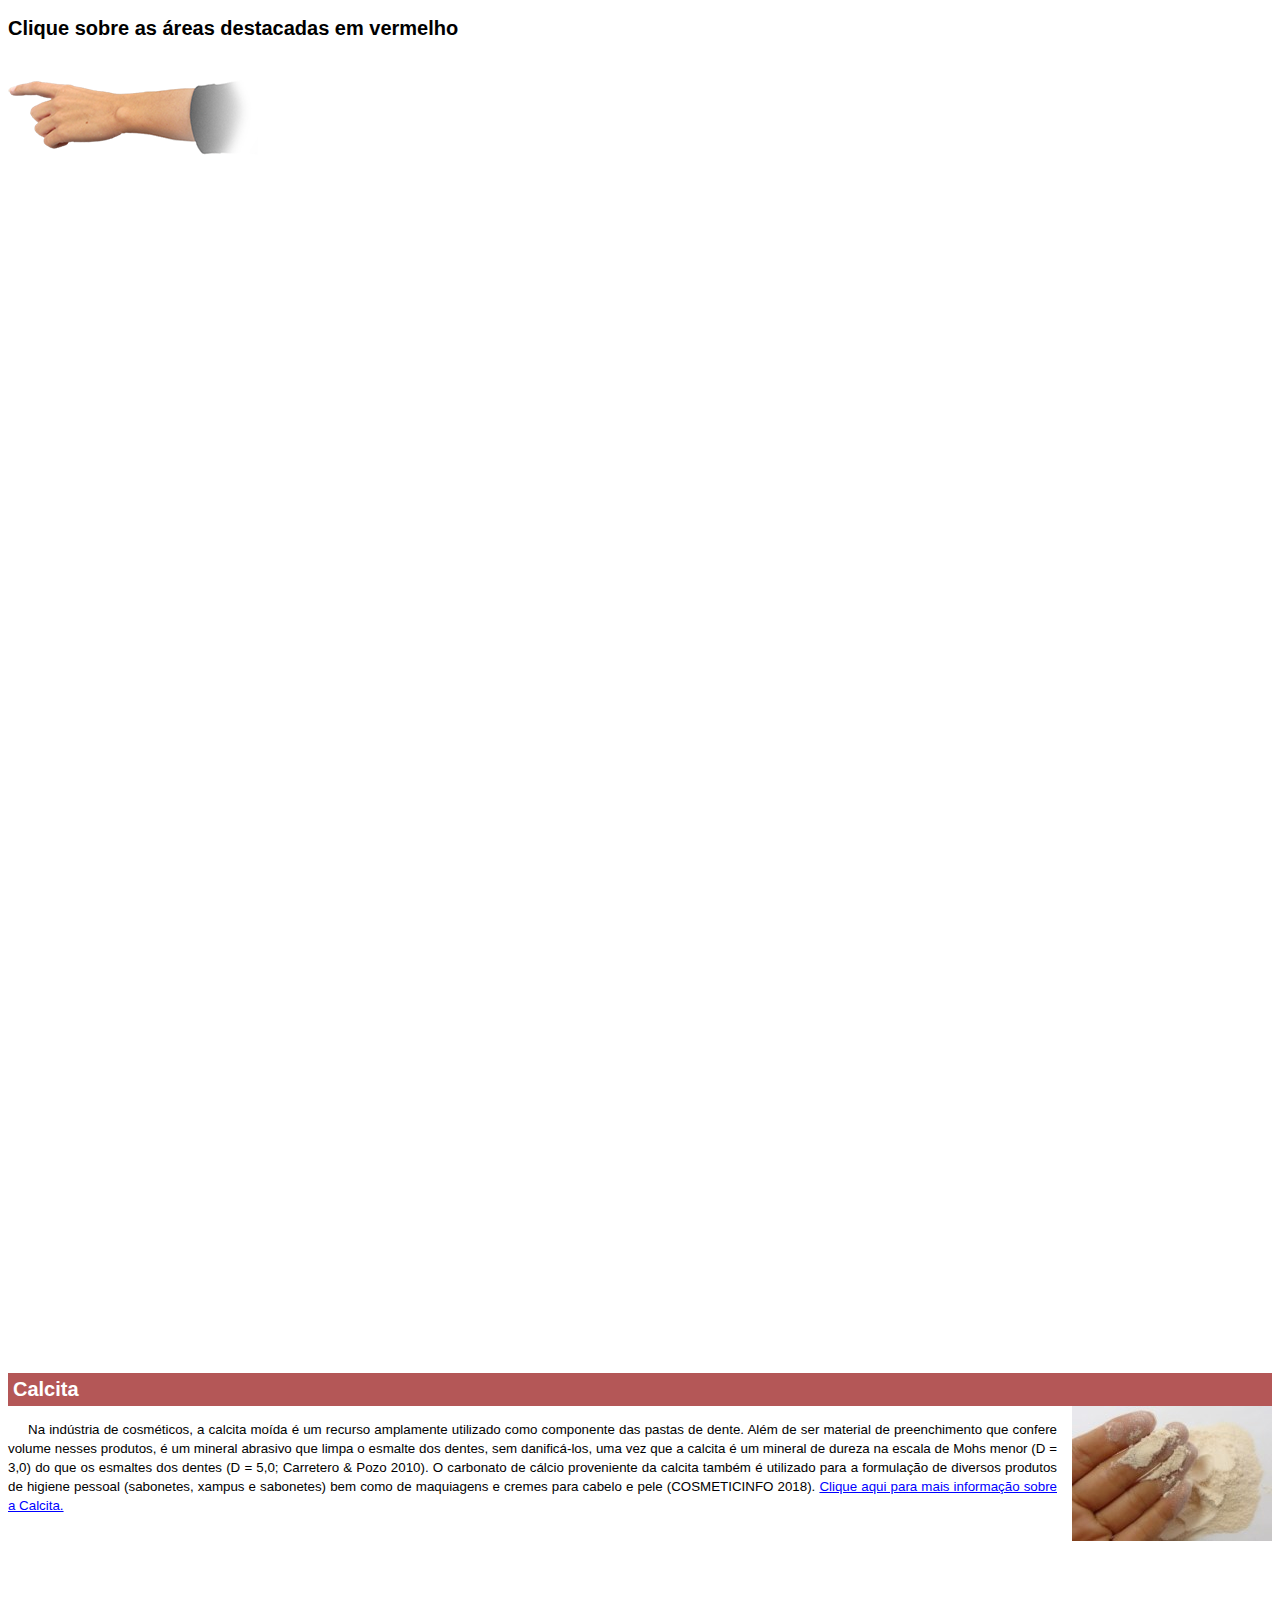
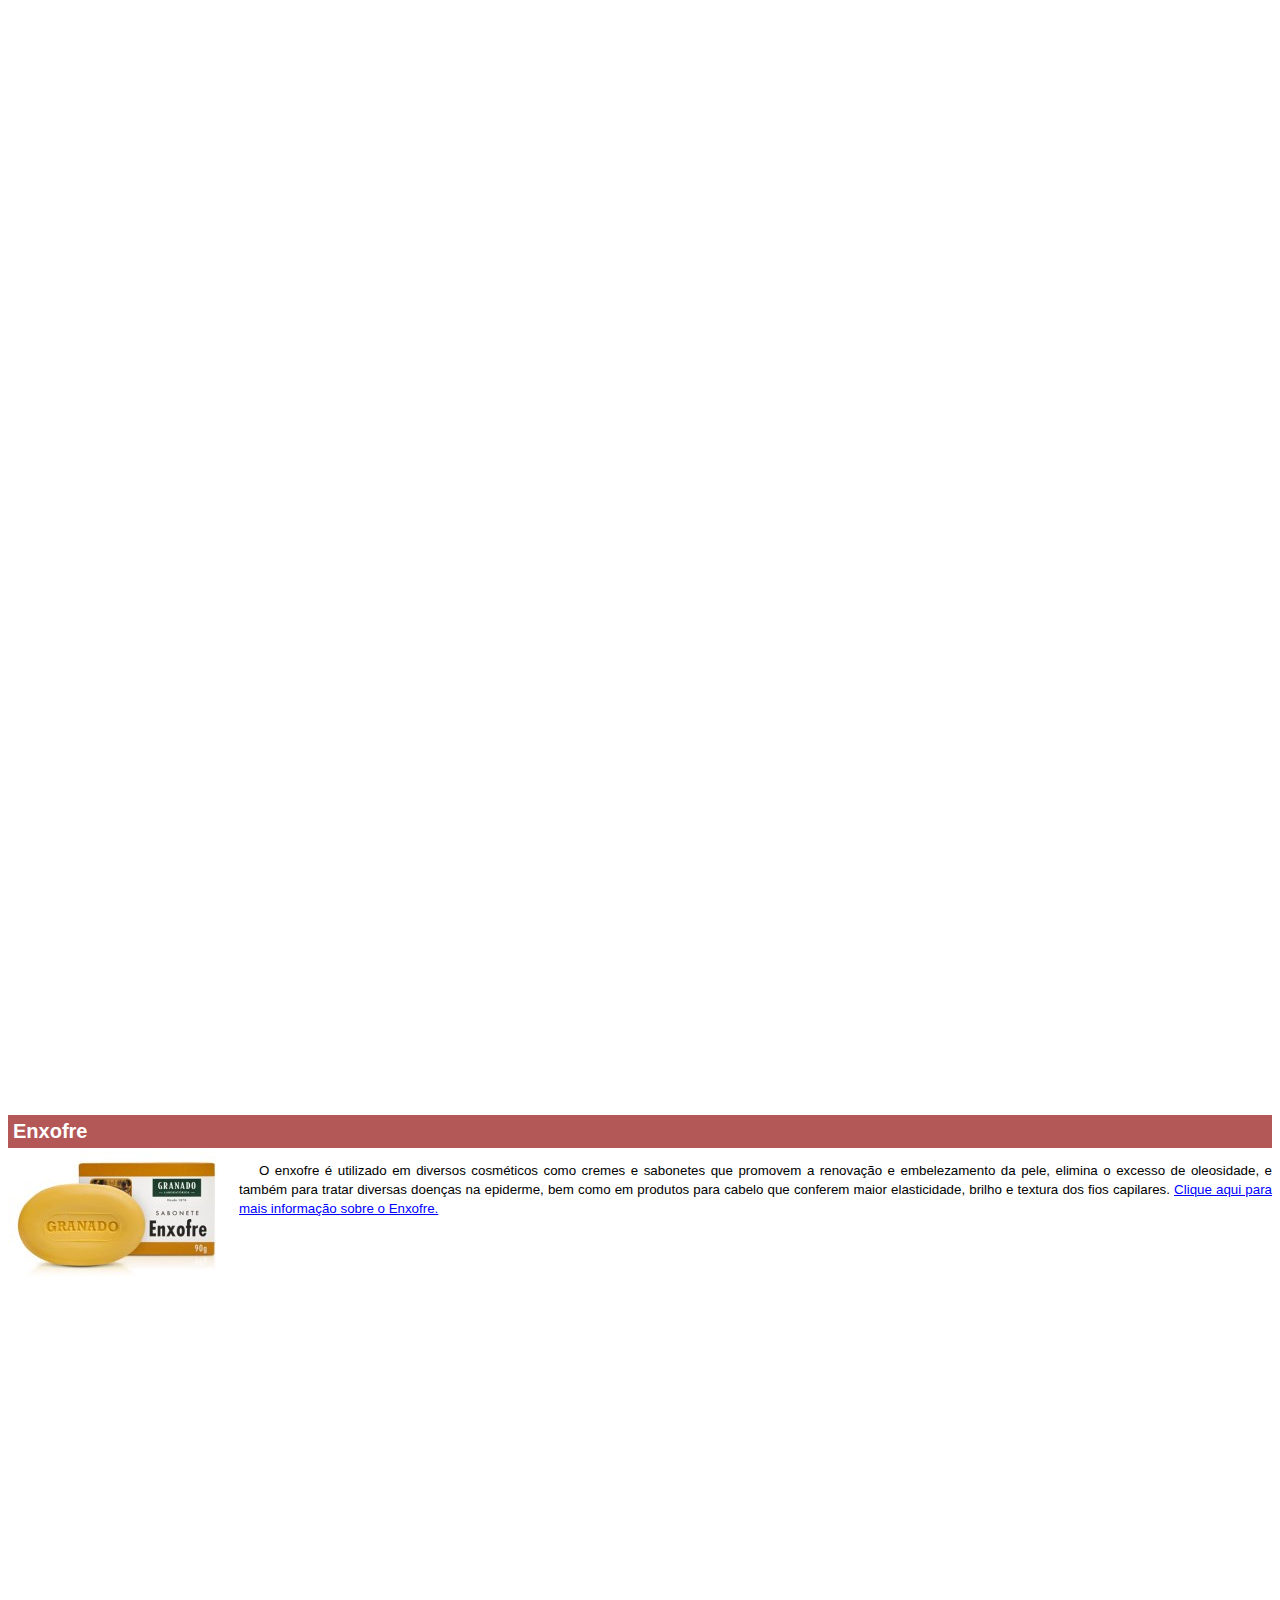
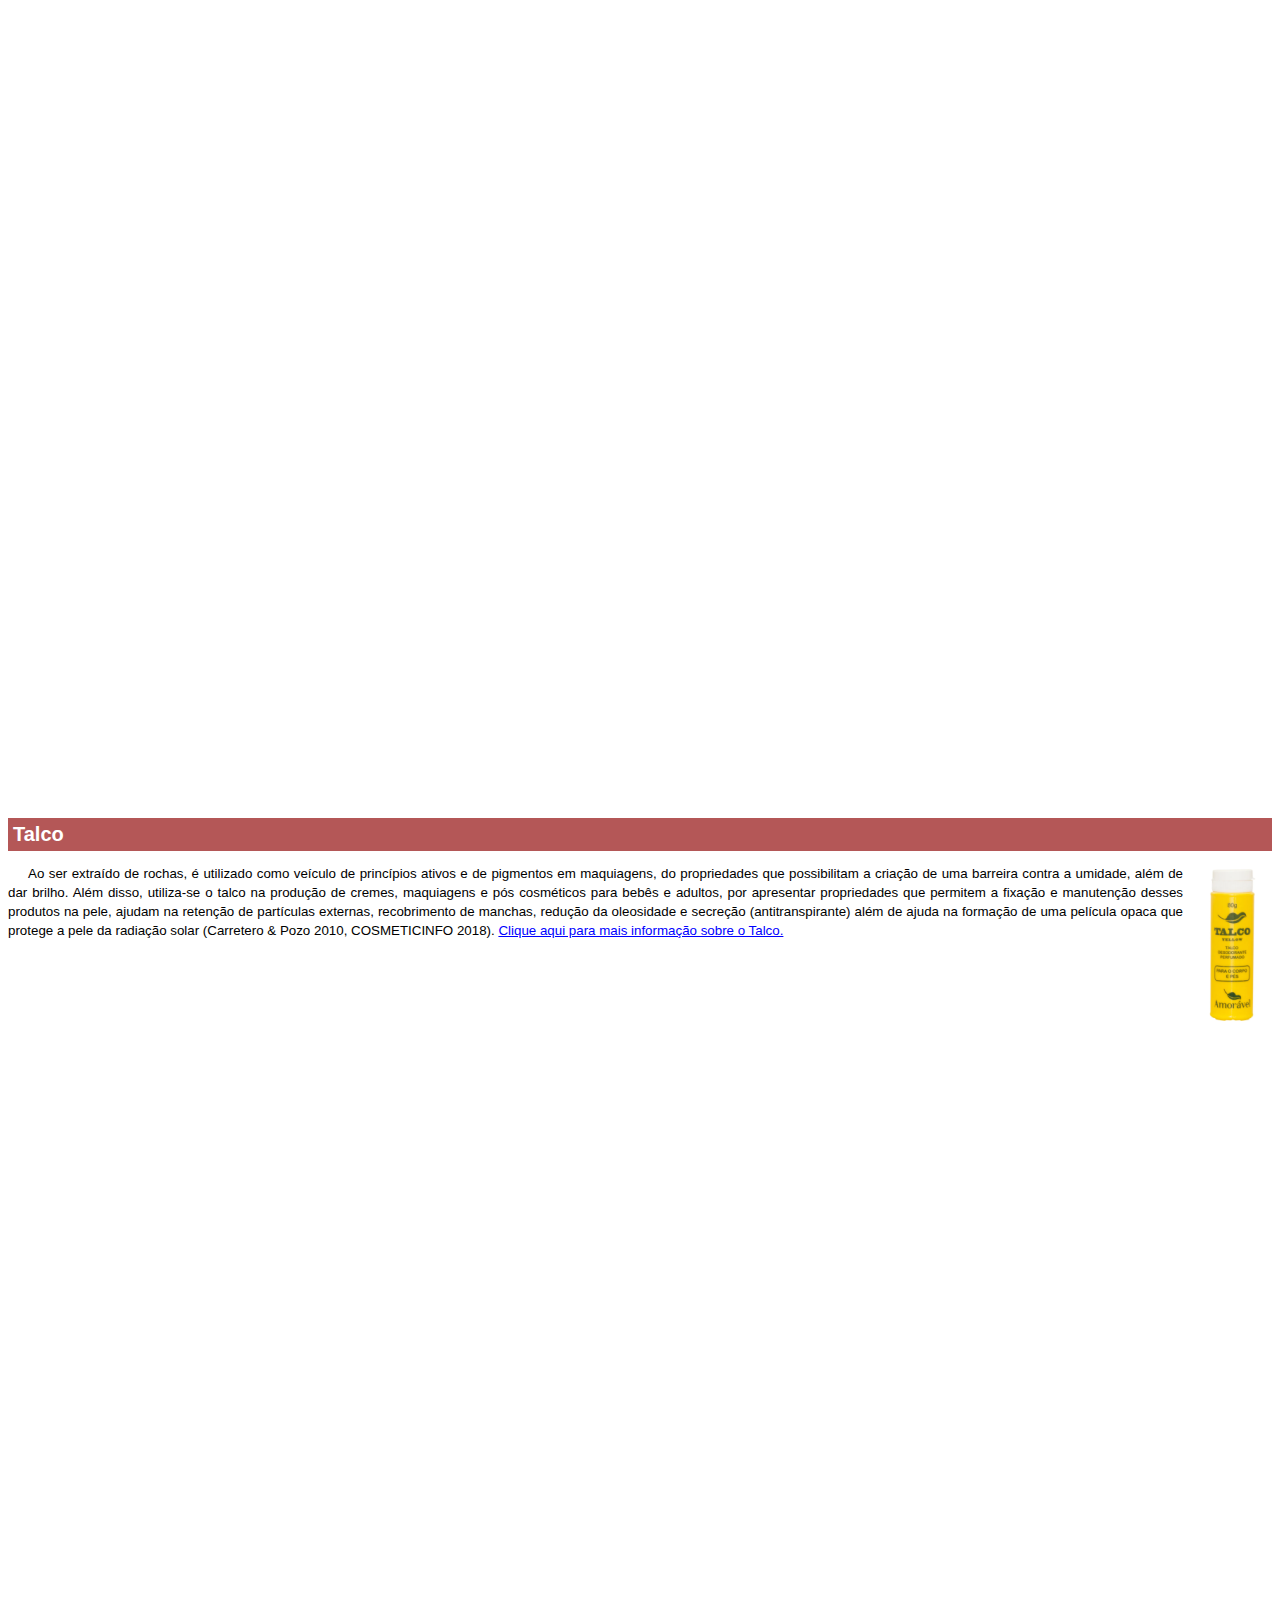
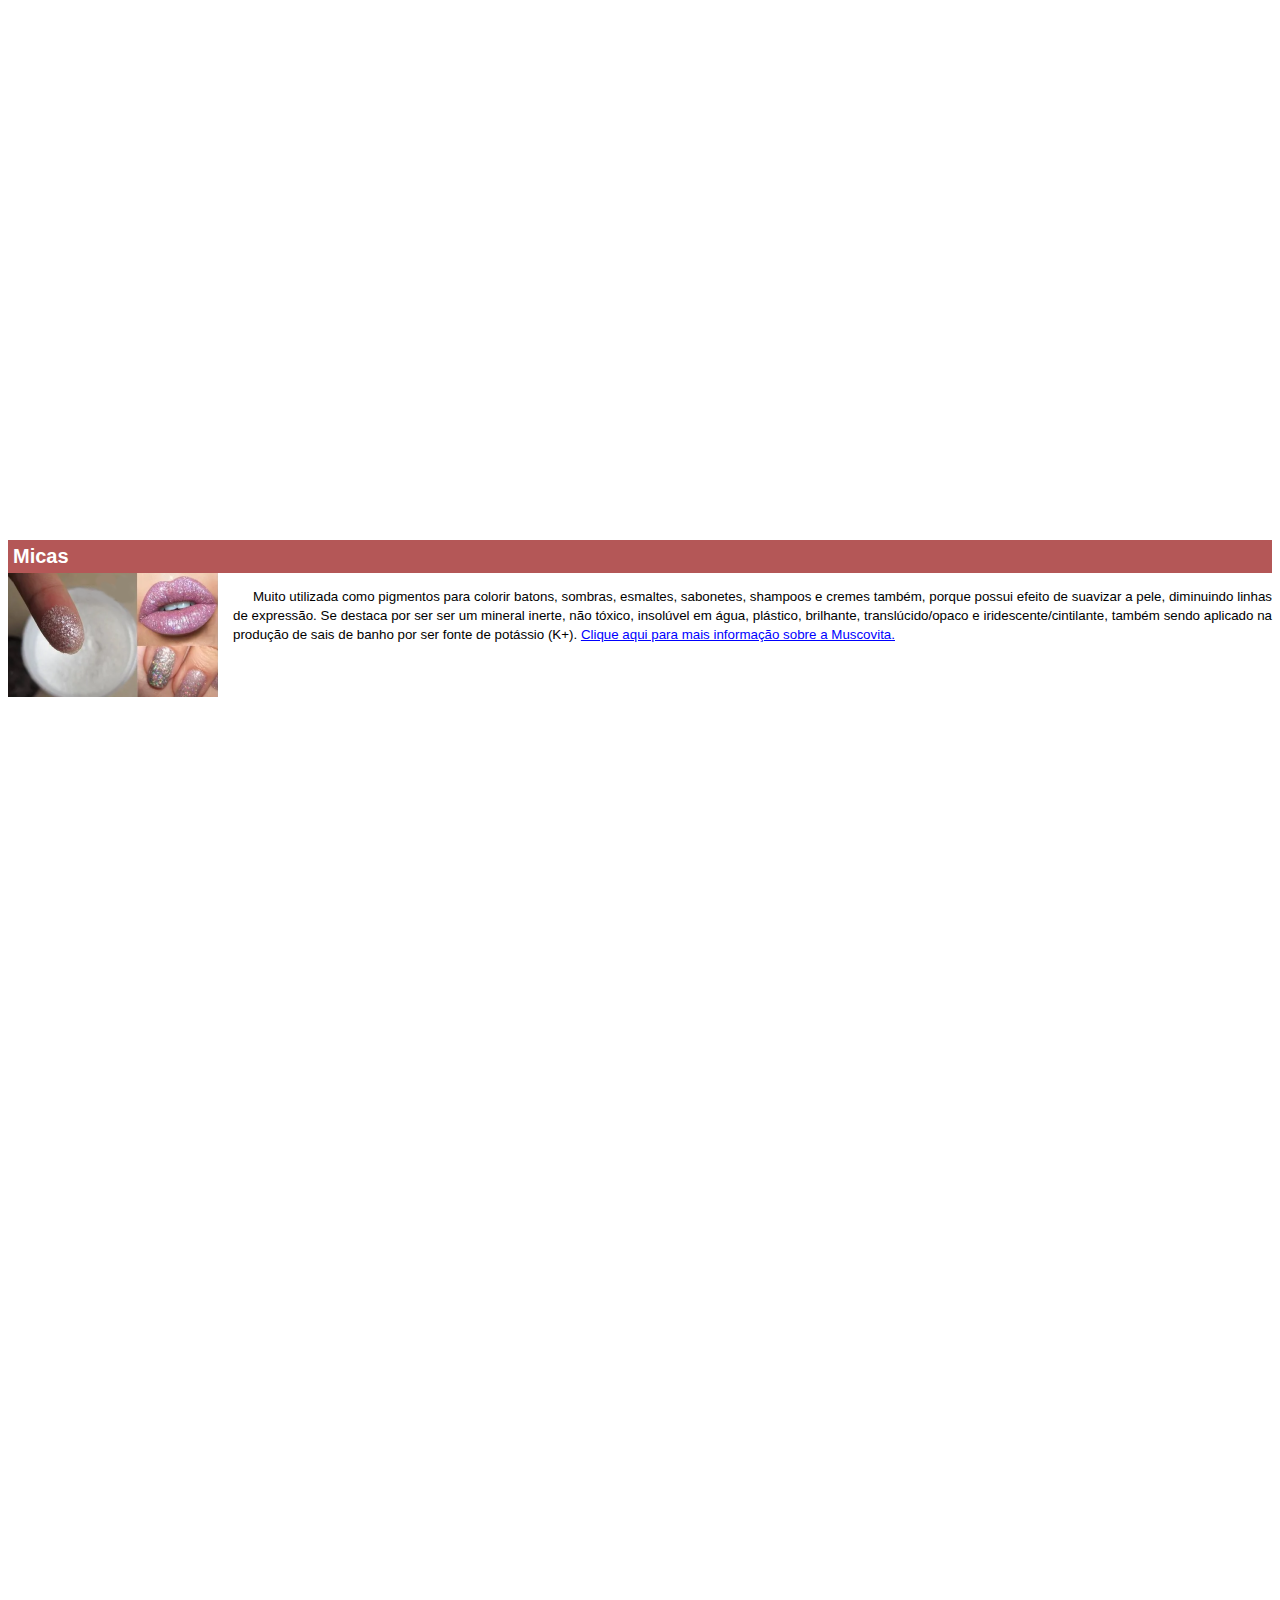
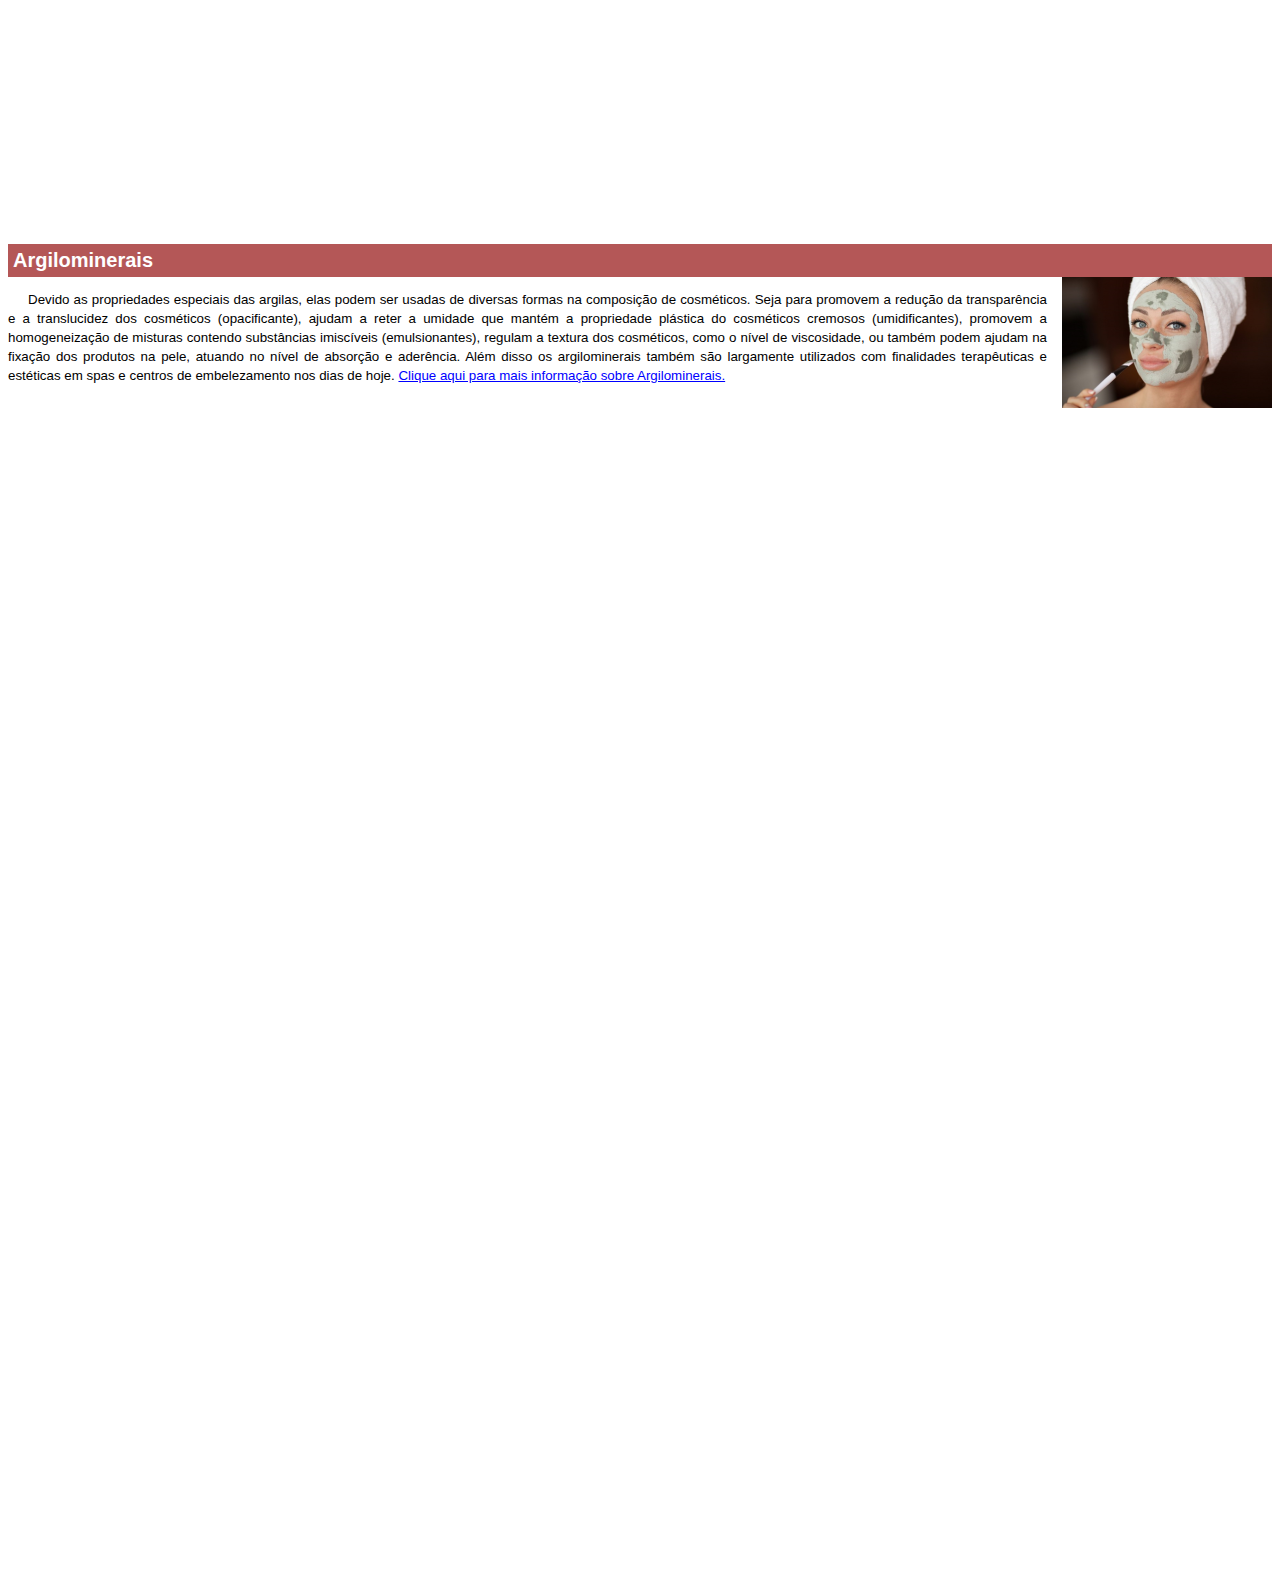
==== aplicacao.html @ 9f7ae9fc "Add files via upload" ====
<!DOCTYPE html>
<html lang="pt-br">
    <head>
        <meta charset="UTF-8">
        <meta name="viewport" content="width=device-width, initial-scale=1.0">
        <title>Minerais</title>
        <style>
            body{
                font-family: Arial;
                font-size: 10pt;
                overflow: hidden;
                
            }
            p {
                text-align: justify;
                text-indent: 20px;
                line-height: 19px;
            }
            h1 {
                font-size: 15pt;
                color: white;
                background-color: rgba(141, 0, 0, 0.658);
                padding: 5px;
                margin: 0px;
            }
            article {
                margin-bottom: 1200px;

            }
            img.imgdir{
                display: block;
                float: right;
                margin-left: 15px;
                
            }
            img.imgesq {
                display: block;
                float: left;
                margin-right: 15px;
                margin-bottom: 3px;
            }
        </style>
    </head>
    <body>
        <article id="topo">
            <header>
                <h2>Clique sobre as áreas destacadas em vermelho</h2> 
            </header>
            <img src="mao.png" alt="Mão apontando para esquerda">
        </article>

        <article id="calcita">
            <header> 
                <h1> Calcita</h1>
            </header>
            <img class="imgdir" src="calcita.jpg" alt="Calcita moida">
            <p>
                Na indústria de cosméticos, a calcita moída é um recurso amplamente utilizado como componente das pastas de dente. Além de ser material de preenchimento que confere volume nesses produtos, é um mineral abrasivo que limpa o esmalte dos dentes, sem danificá-los, uma vez que a calcita é um mineral de dureza na escala de Mohs menor (D = 3,0) do que os esmaltes dos dentes (D = 5,0; Carretero & Pozo 2010). O carbonato de cálcio proveniente da calcita também é utilizado para a formulação de diversos produtos de higiene pessoal (sabonetes, xampus e sabonetes) bem como de maquiagens e cremes para cabelo e pele (COSMETICINFO 2018). <a href="calcita.html" target="blank" style="color:blue;">Clique aqui para mais informação sobre a Calcita.</a>
            </p>
            
        </article>

        <article id="enxofre">
            <header> 
                <h1> Enxofre</h1>
            </header>
            <img class="imgesq" src="soap.jpg" alt="Sabonete de enxofre">
            <p>
                O enxofre é utilizado em diversos cosméticos como cremes e sabonetes que promovem a renovação e embelezamento da pele, elimina o excesso de oleosidade, e também para tratar diversas doenças na epiderme, bem como em produtos para cabelo que conferem maior elasticidade, brilho e textura dos fios capilares. <a href="enxofre.html" target="blank" style="color:blue;">Clique aqui para mais informação sobre o Enxofre.</a>
            </p>
            
            
        </article> 

        <article id="talco">
            <header>
                <h1>Talco</h1>
            </header>
            <img class="imgdir" src="talco.png" alt="Talco comercial">
            <p> 
                Ao ser extraído de rochas, é utilizado como veículo de princípios ativos e de pigmentos em maquiagens, do propriedades que possibilitam a criação de uma barreira contra a umidade, além de dar brilho. Além disso, utiliza-se o talco na produção de cremes, maquiagens e pós cosméticos para bebês e adultos, por apresentar propriedades que permitem a fixação e manutenção desses produtos na pele, ajudam na retenção de partículas externas, recobrimento de manchas, redução da oleosidade e secreção (antitranspirante) além de ajuda na formação de uma película opaca que protege a pele da radiação solar (Carretero & Pozo 2010, COSMETICINFO 2018). <a href="talco.html" target="blank" style="color:blue;">Clique aqui para mais informação sobre o Talco.</a>
            </p>
           

        </article>

        <article id="mica">
            <header>
                <h1>Micas</h1>
            </header>
            <img class="imgesq" src="micas.png" alt="">
            <p>
                Muito utilizada como pigmentos para colorir batons, sombras, esmaltes, sabonetes, shampoos e cremes também, porque possui efeito de suavizar a pele, diminuindo linhas de expressão. Se destaca por ser ser um mineral inerte, não tóxico, insolúvel em água, plástico, brilhante, translúcido/opaco e iridescente/cintilante, também sendo aplicado na produção de sais de banho por ser fonte de potássio (K+). <a href="muscovita.html" target="blank" style="color:blue;">Clique aqui para mais informação sobre a Muscovita.
                </a>
            </p>        
            
        </article>
        
        <article id="argilom">
            <header>
                <h1>Argilominerais</h1>
            </header>
            <img class="imgdir" src="arg.png" alt="">
            <p>
                Devido as propriedades especiais das argilas, elas podem ser usadas de diversas formas na composição de cosméticos. Seja para promovem a redução da transparência e a translucidez dos cosméticos (opacificante), ajudam a reter a umidade que mantém a propriedade plástica do cosméticos cremosos (umidificantes), promovem a homogeneização de misturas contendo substâncias imiscíveis (emulsionantes), regulam a textura dos cosméticos, como o nível de viscosidade, ou também podem ajudam na fixação dos produtos na pele, atuando no nível de absorção e aderência. Além disso os argilominerais também são largamente utilizados com finalidades terapêuticas e estéticas em spas e centros de embelezamento nos dias de hoje. <a href="argilominerais.html" target="blank" style="color:blue;">Clique aqui para mais informação sobre Argilo&shy;minerais.</a>
            </p>
            
            
            </p>
        </article>
    </body>
</html>
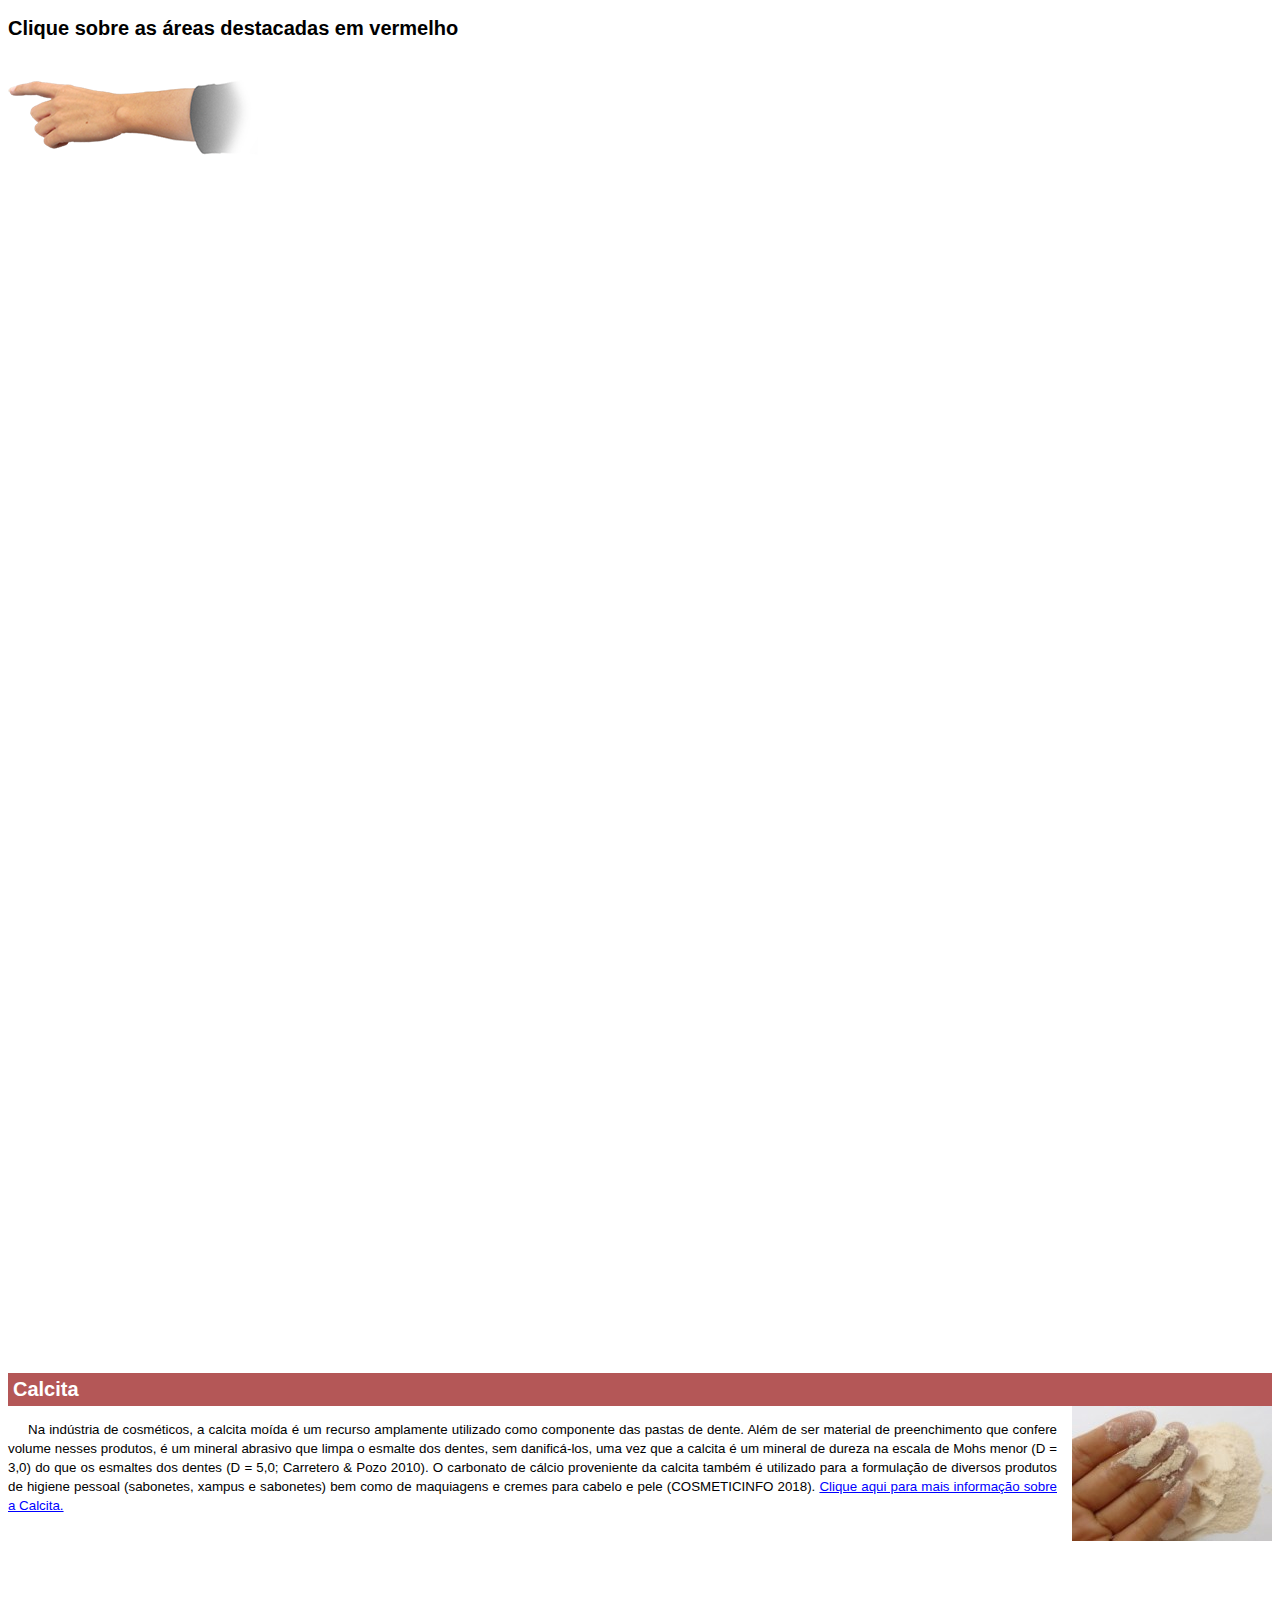
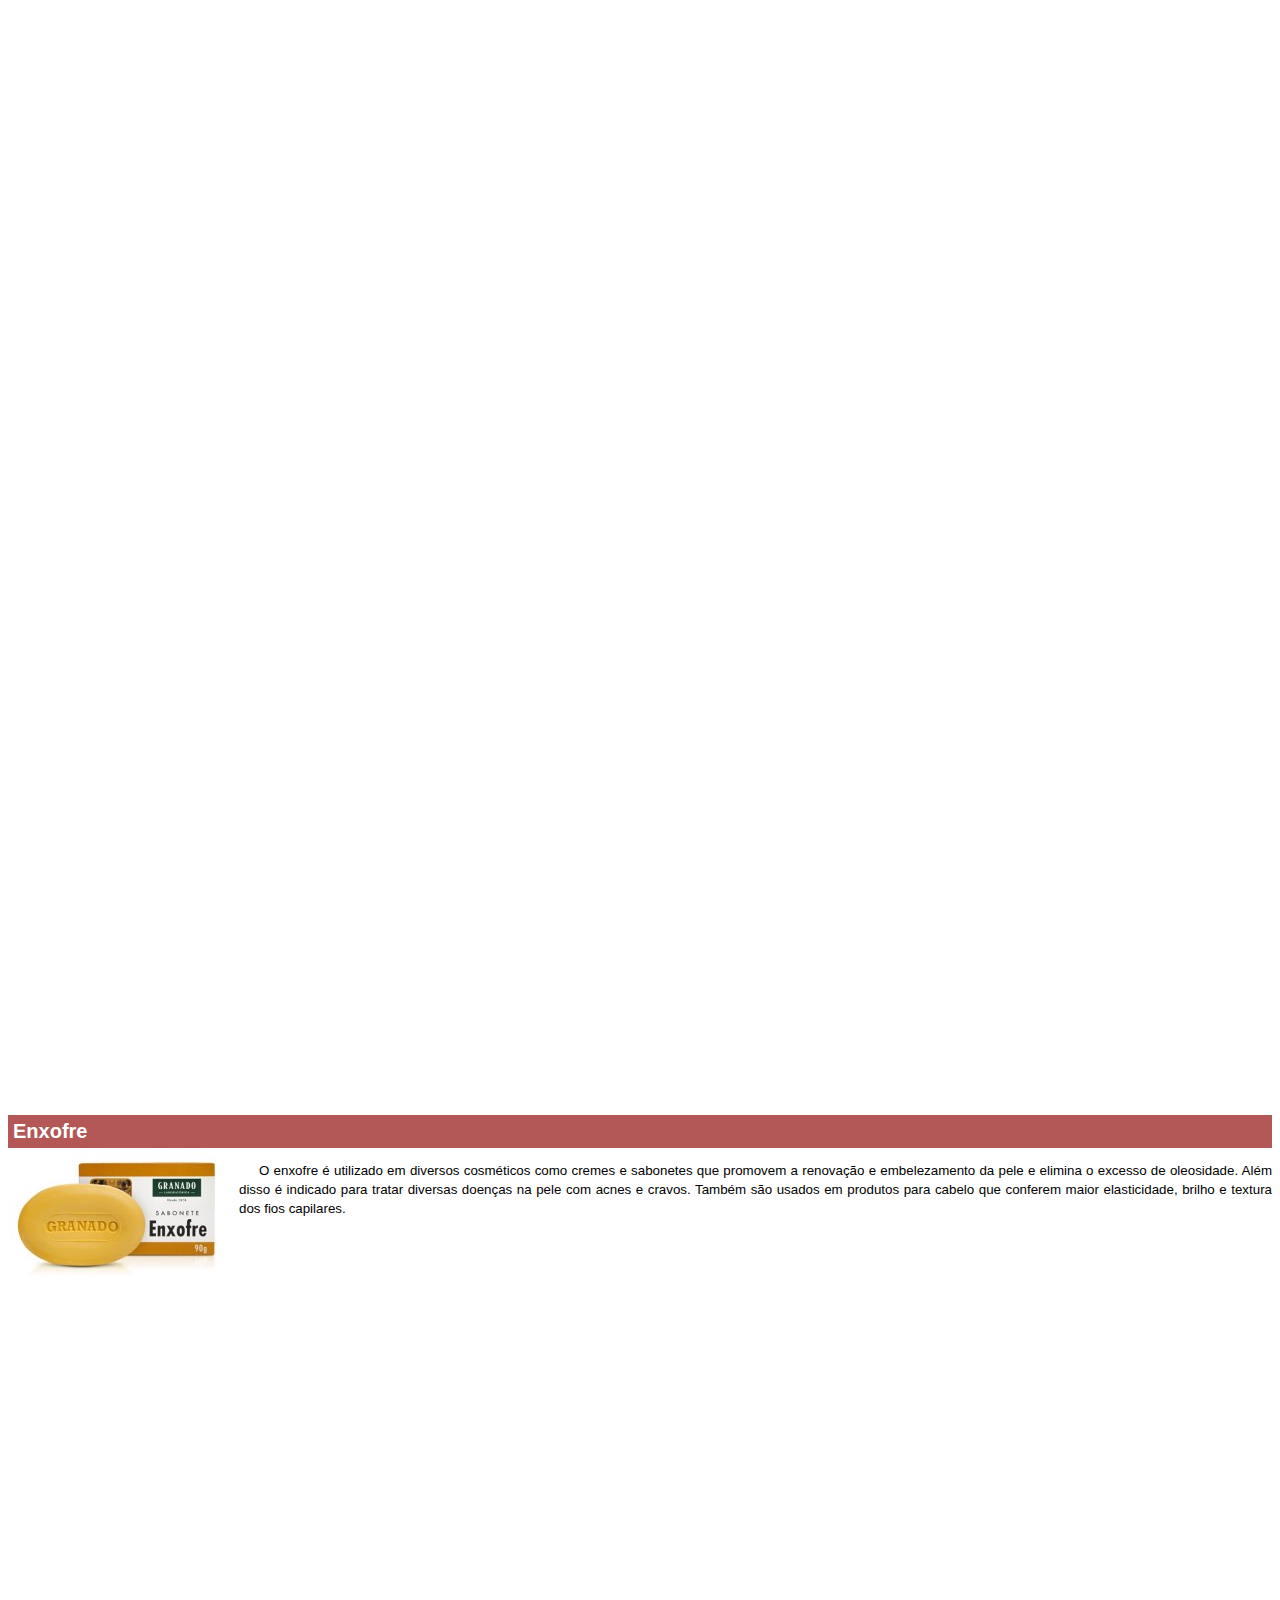
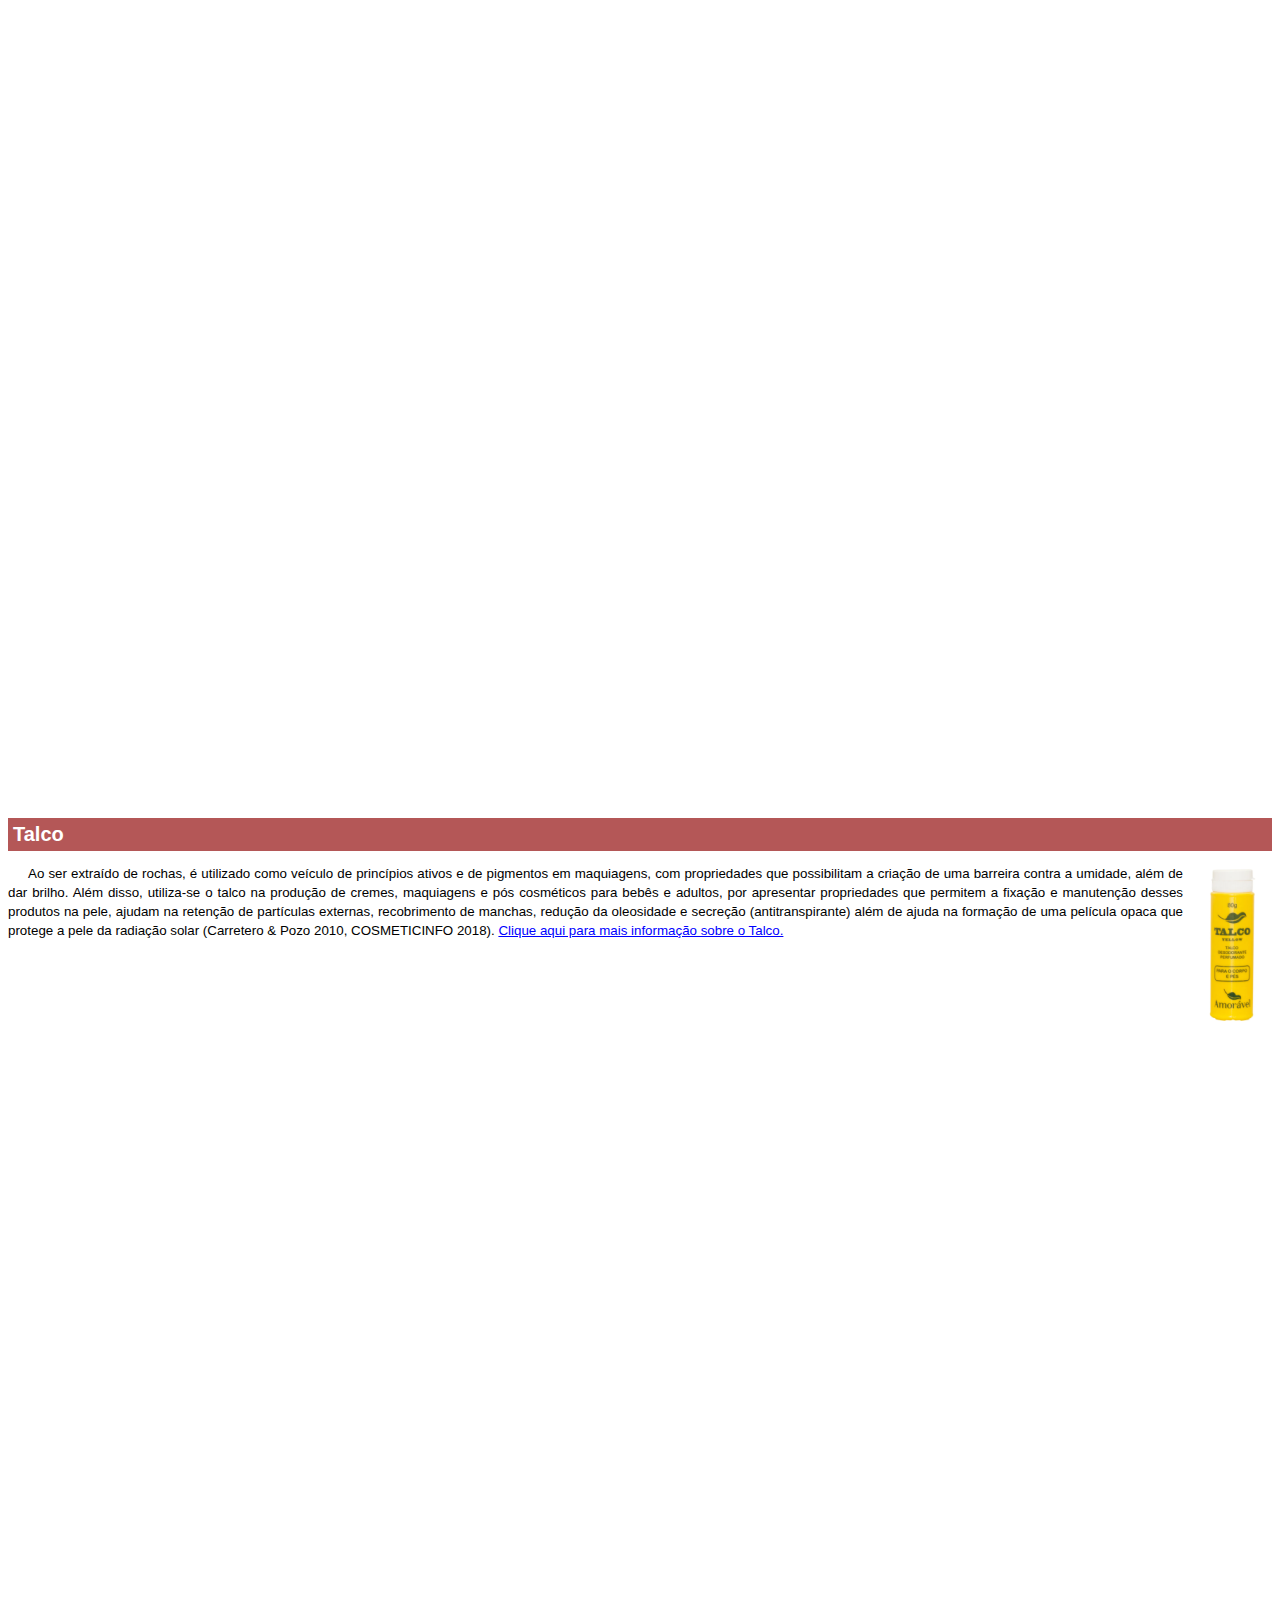
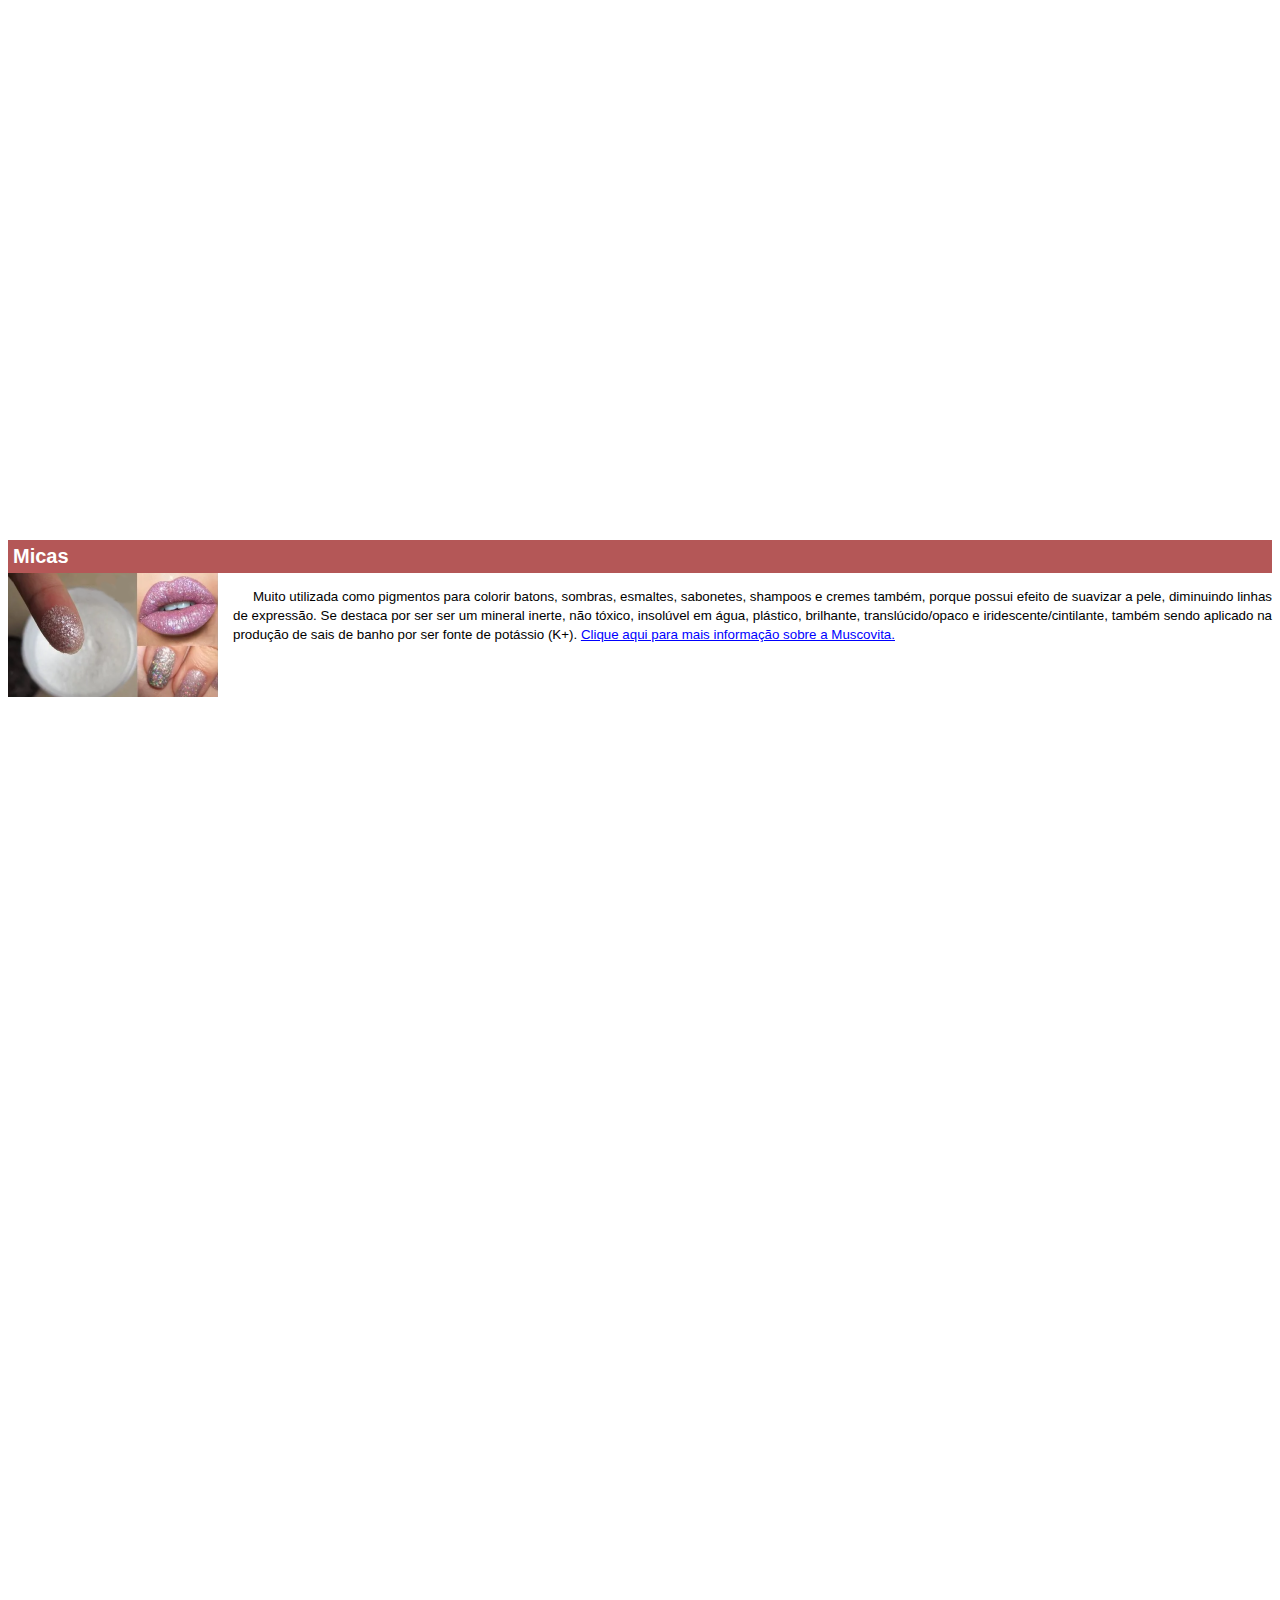
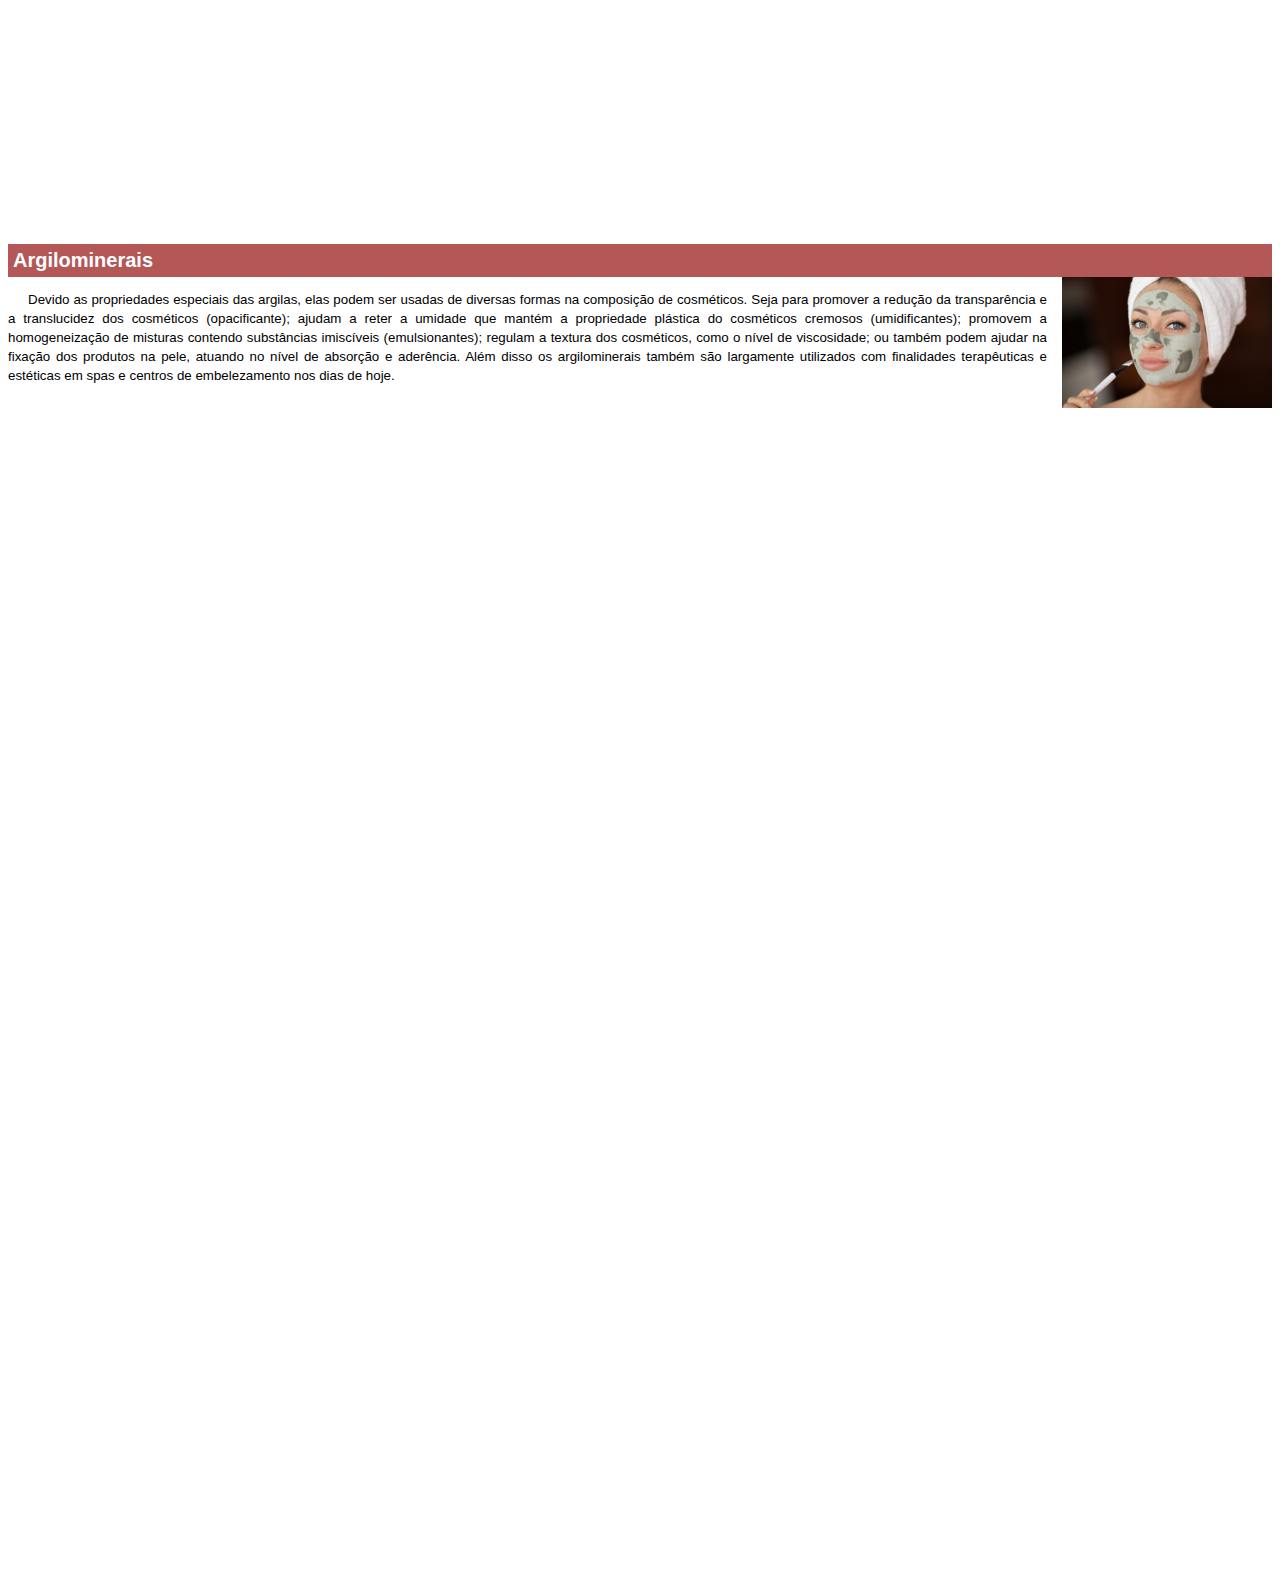
==== commit b28e5eb5: "Update aplicacao.html" ====
--- a/aplicacao.html
+++ b/aplicacao.html
@@ -66,8 +66,8 @@
             </header>
             <img class="imgesq" src="soap.jpg" alt="Sabonete de enxofre">
             <p>
-                O enxofre é utilizado em diversos cosméticos como cremes e sabonetes que promovem a renovação e embelezamento da pele, elimina o excesso de oleosidade, e também para tratar diversas doenças na epiderme, bem como em produtos para cabelo que conferem maior elasticidade, brilho e textura dos fios capilares. <a href="enxofre.html" target="blank" style="color:blue;">Clique aqui para mais informação sobre o Enxofre.</a>
-            </p>
+                O enxofre é utilizado em diversos cosméticos como cremes e sabonetes que promovem a renovação e embelezamento da pele e elimina o excesso de oleosidade. Além disso é indicado para tratar diversas doenças na pele com acnes e cravos. Também são usados em produtos para cabelo que conferem maior elasticidade, brilho e textura dos fios capilares.
+              </p>
             
             
         </article> 
@@ -78,7 +78,7 @@
             </header>
             <img class="imgdir" src="talco.png" alt="Talco comercial">
             <p> 
-                Ao ser extraído de rochas, é utilizado como veículo de princípios ativos e de pigmentos em maquiagens, do propriedades que possibilitam a criação de uma barreira contra a umidade, além de dar brilho. Além disso, utiliza-se o talco na produção de cremes, maquiagens e pós cosméticos para bebês e adultos, por apresentar propriedades que permitem a fixação e manutenção desses produtos na pele, ajudam na retenção de partículas externas, recobrimento de manchas, redução da oleosidade e secreção (antitranspirante) além de ajuda na formação de uma película opaca que protege a pele da radiação solar (Carretero & Pozo 2010, COSMETICINFO 2018). <a href="talco.html" target="blank" style="color:blue;">Clique aqui para mais informação sobre o Talco.</a>
+                Ao ser extraído de rochas, é utilizado como veículo de princípios ativos e de pigmentos em maquiagens, com propriedades que possibilitam a criação de uma barreira contra a umidade, além de dar brilho. Além disso, utiliza-se o talco na produção de cremes, maquiagens e pós cosméticos para bebês e adultos, por apresentar propriedades que permitem a fixação e manutenção desses produtos na pele, ajudam na retenção de partículas externas, recobrimento de manchas, redução da oleosidade e secreção (antitranspirante) além de ajuda na formação de uma película opaca que protege a pele da radiação solar (Carretero & Pozo 2010, COSMETICINFO 2018). <a href="talco.html" target="blank" style="color:blue;">Clique aqui para mais informação sobre o Talco.</a>
             </p>
            
 
@@ -102,11 +102,11 @@
             </header>
             <img class="imgdir" src="arg.png" alt="">
             <p>
-                Devido as propriedades especiais das argilas, elas podem ser usadas de diversas formas na composição de cosméticos. Seja para promovem a redução da transparência e a translucidez dos cosméticos (opacificante), ajudam a reter a umidade que mantém a propriedade plástica do cosméticos cremosos (umidificantes), promovem a homogeneização de misturas contendo substâncias imiscíveis (emulsionantes), regulam a textura dos cosméticos, como o nível de viscosidade, ou também podem ajudam na fixação dos produtos na pele, atuando no nível de absorção e aderência. Além disso os argilominerais também são largamente utilizados com finalidades terapêuticas e estéticas em spas e centros de embelezamento nos dias de hoje. <a href="argilominerais.html" target="blank" style="color:blue;">Clique aqui para mais informação sobre Argilo&shy;minerais.</a>
+                Devido as propriedades especiais das argilas, elas podem ser usadas de diversas formas na composição de cosméticos. Seja para promover a redução da transparência e a translucidez dos cosméticos (opacificante); ajudam a reter a umidade que mantém a propriedade plástica do cosméticos cremosos (umidificantes); promovem a homogeneização de misturas contendo substâncias imiscíveis (emulsionantes); regulam a textura dos cosméticos, como o nível de viscosidade; ou também podem ajudar na fixação dos produtos na pele, atuando no nível de absorção e aderência. Além disso os argilominerais também são largamente utilizados com finalidades terapêuticas e estéticas em spas e centros de embelezamento nos dias de hoje.
             </p>
             
             
             </p>
         </article>
     </body>
-</html>+</html>
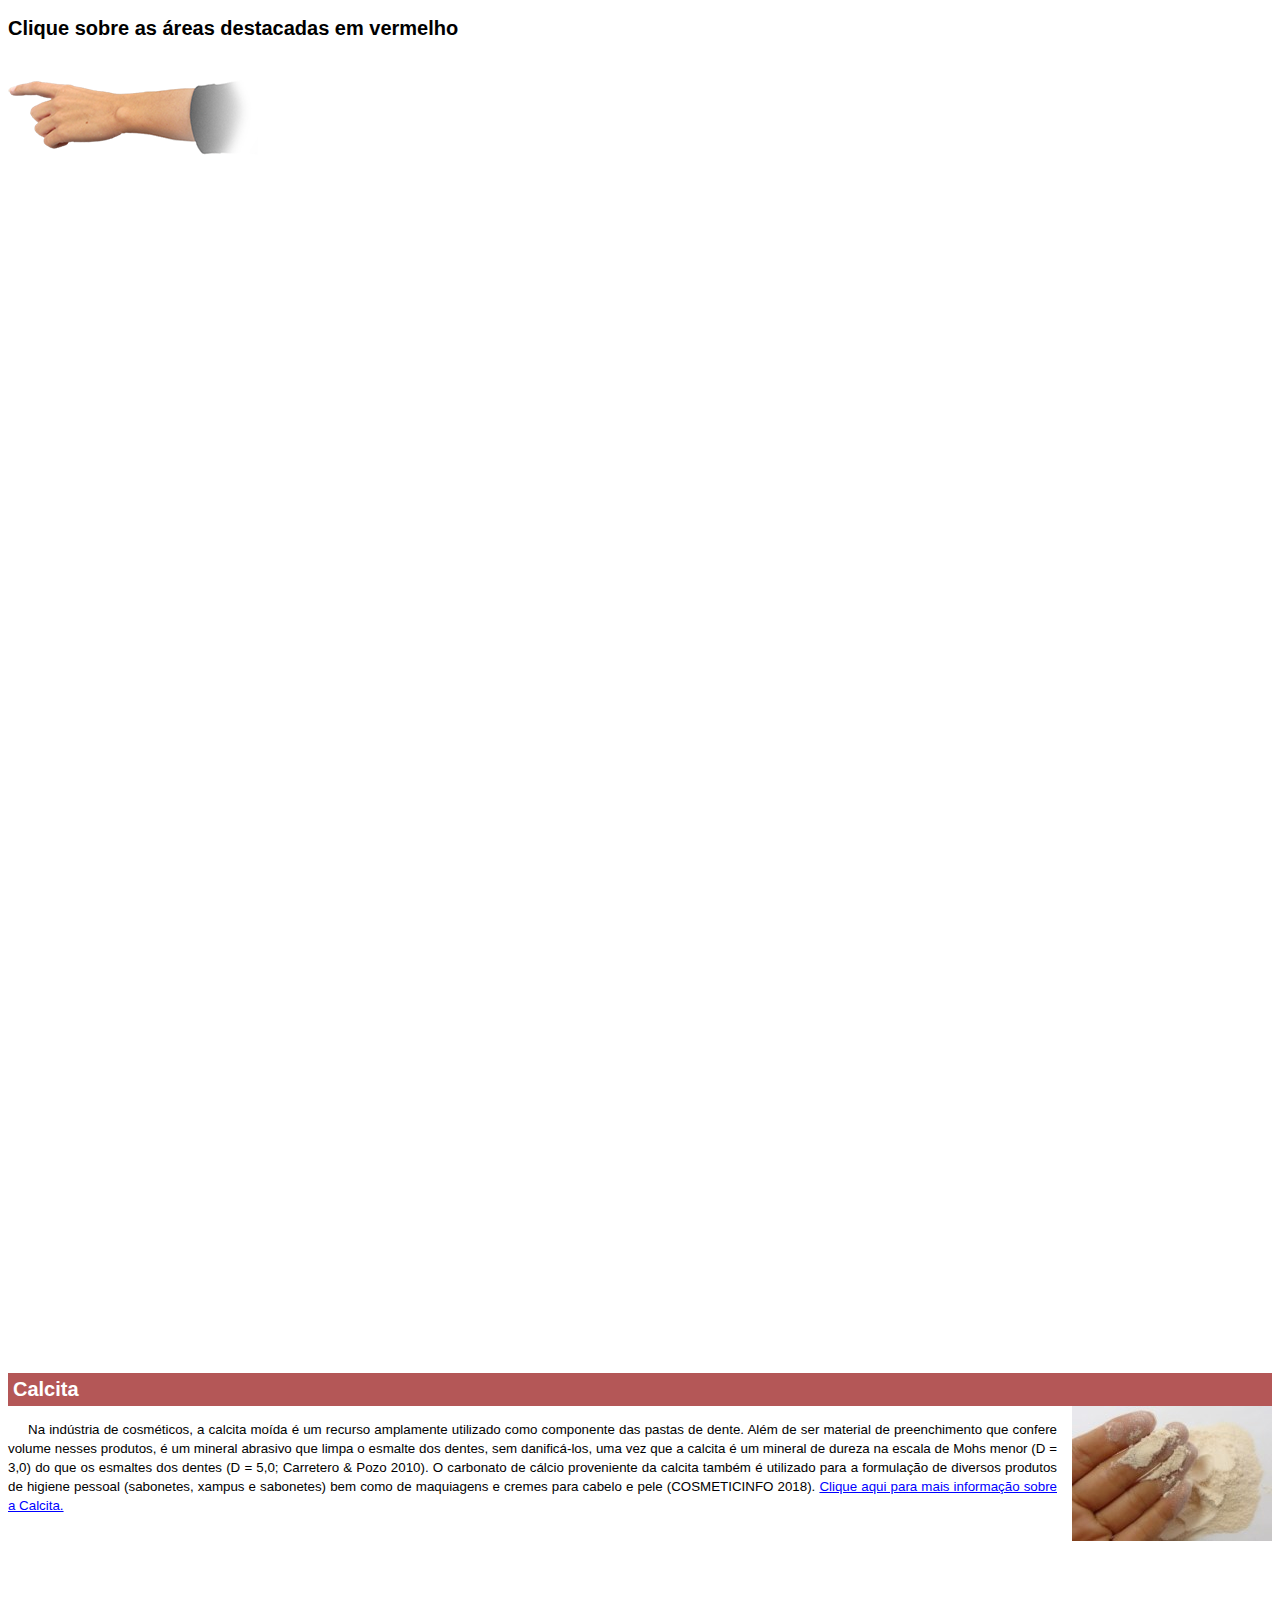
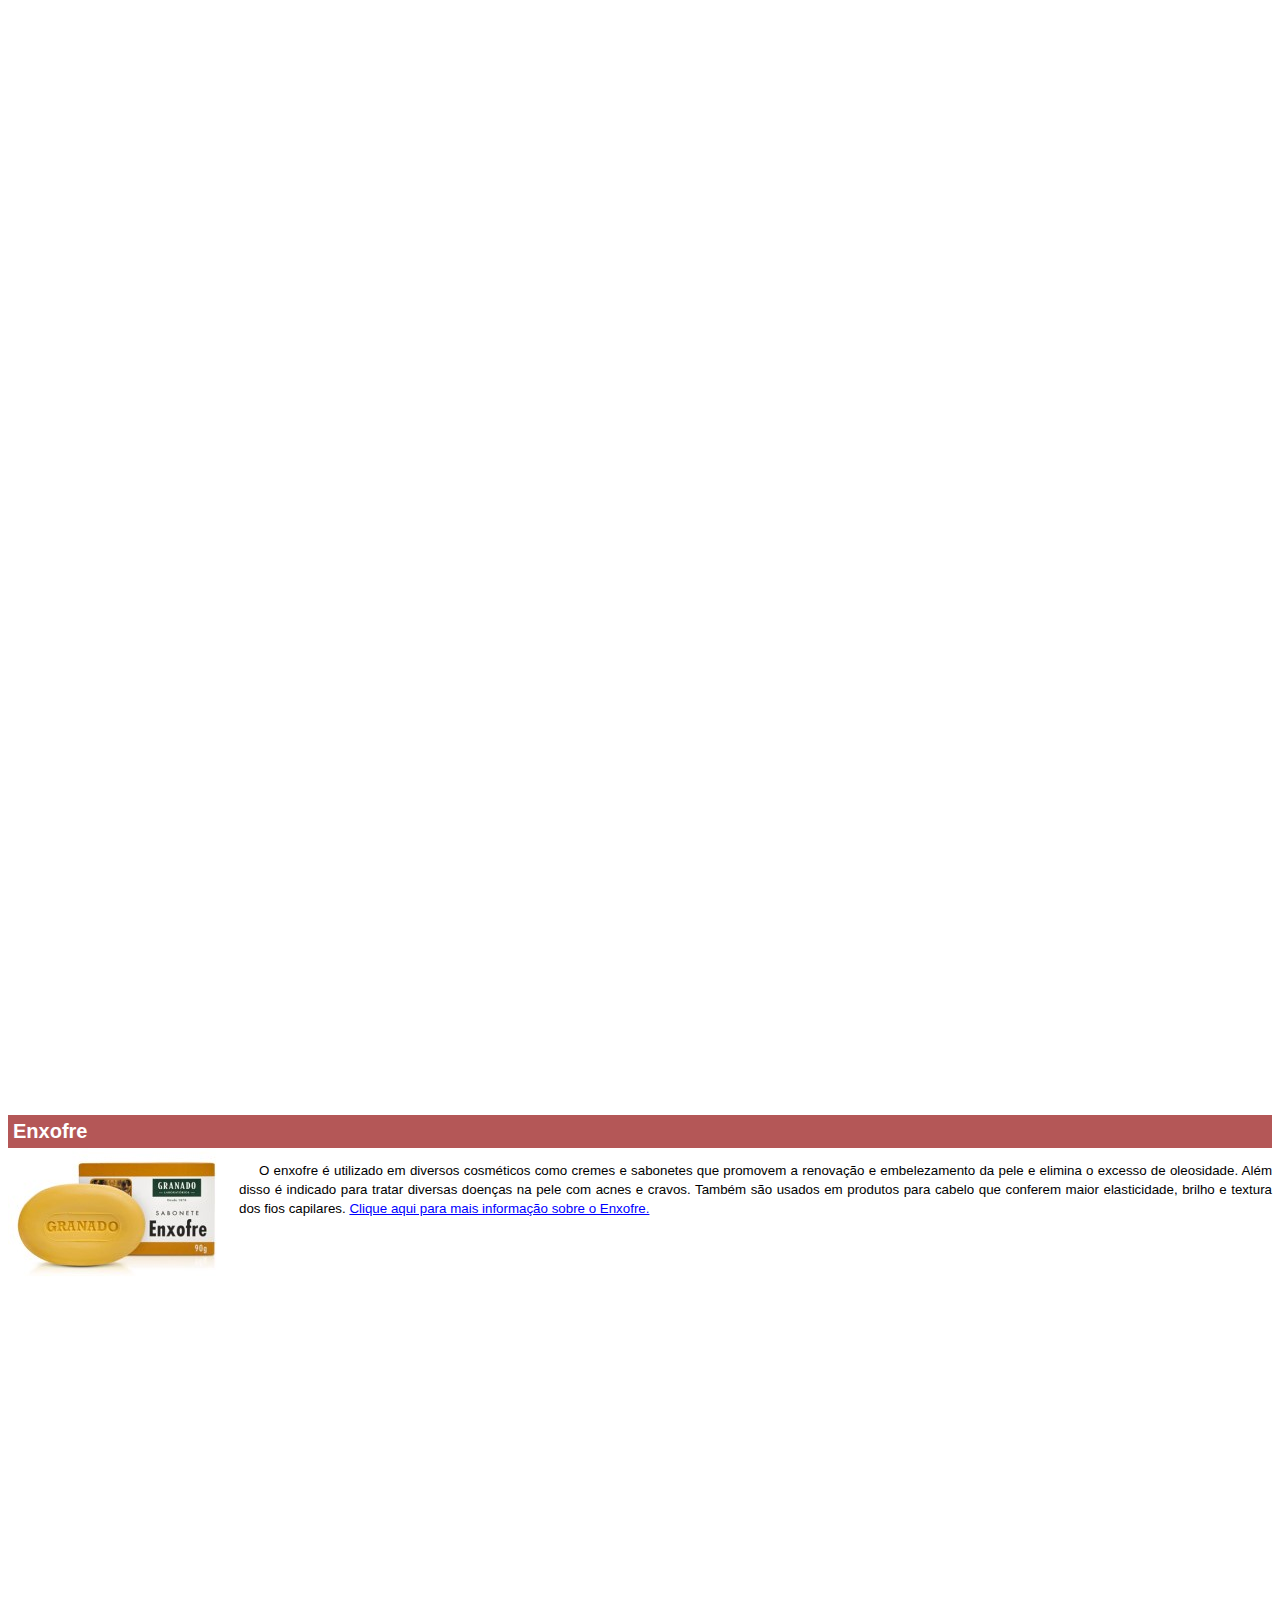
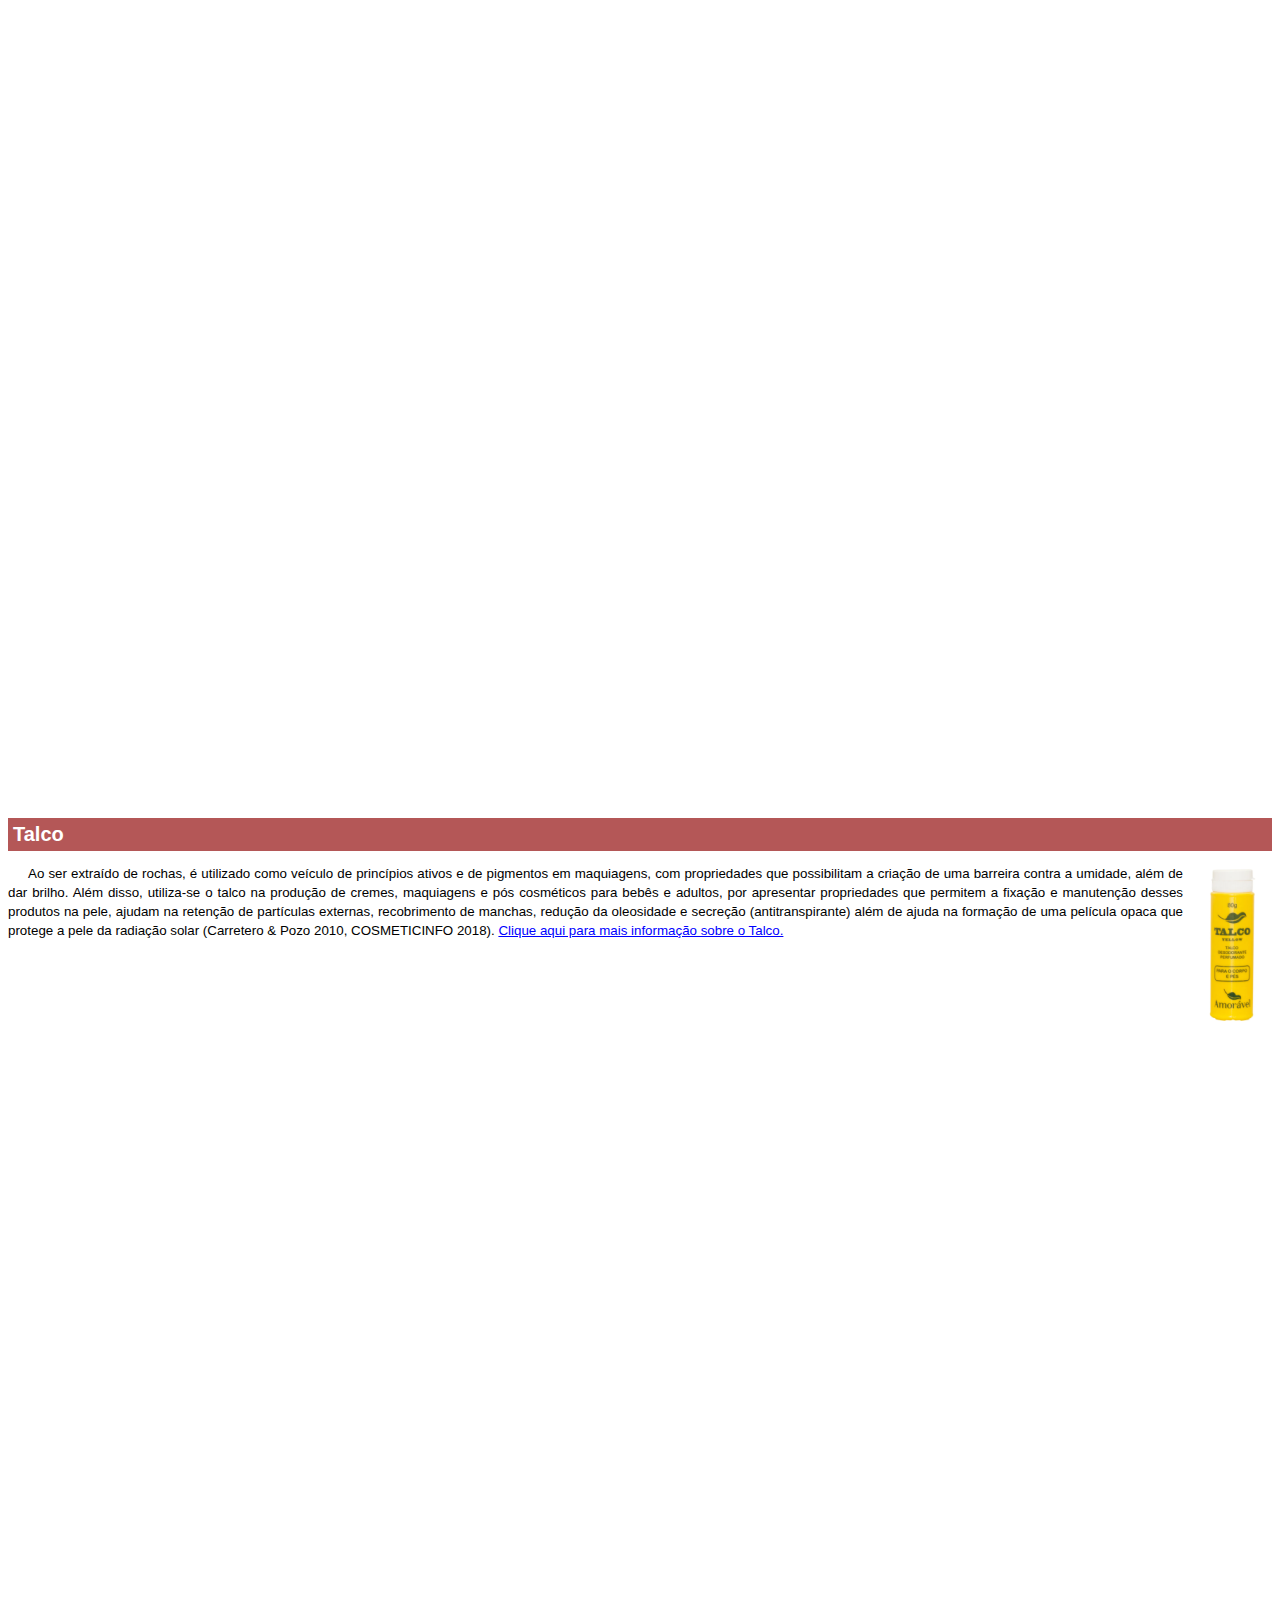
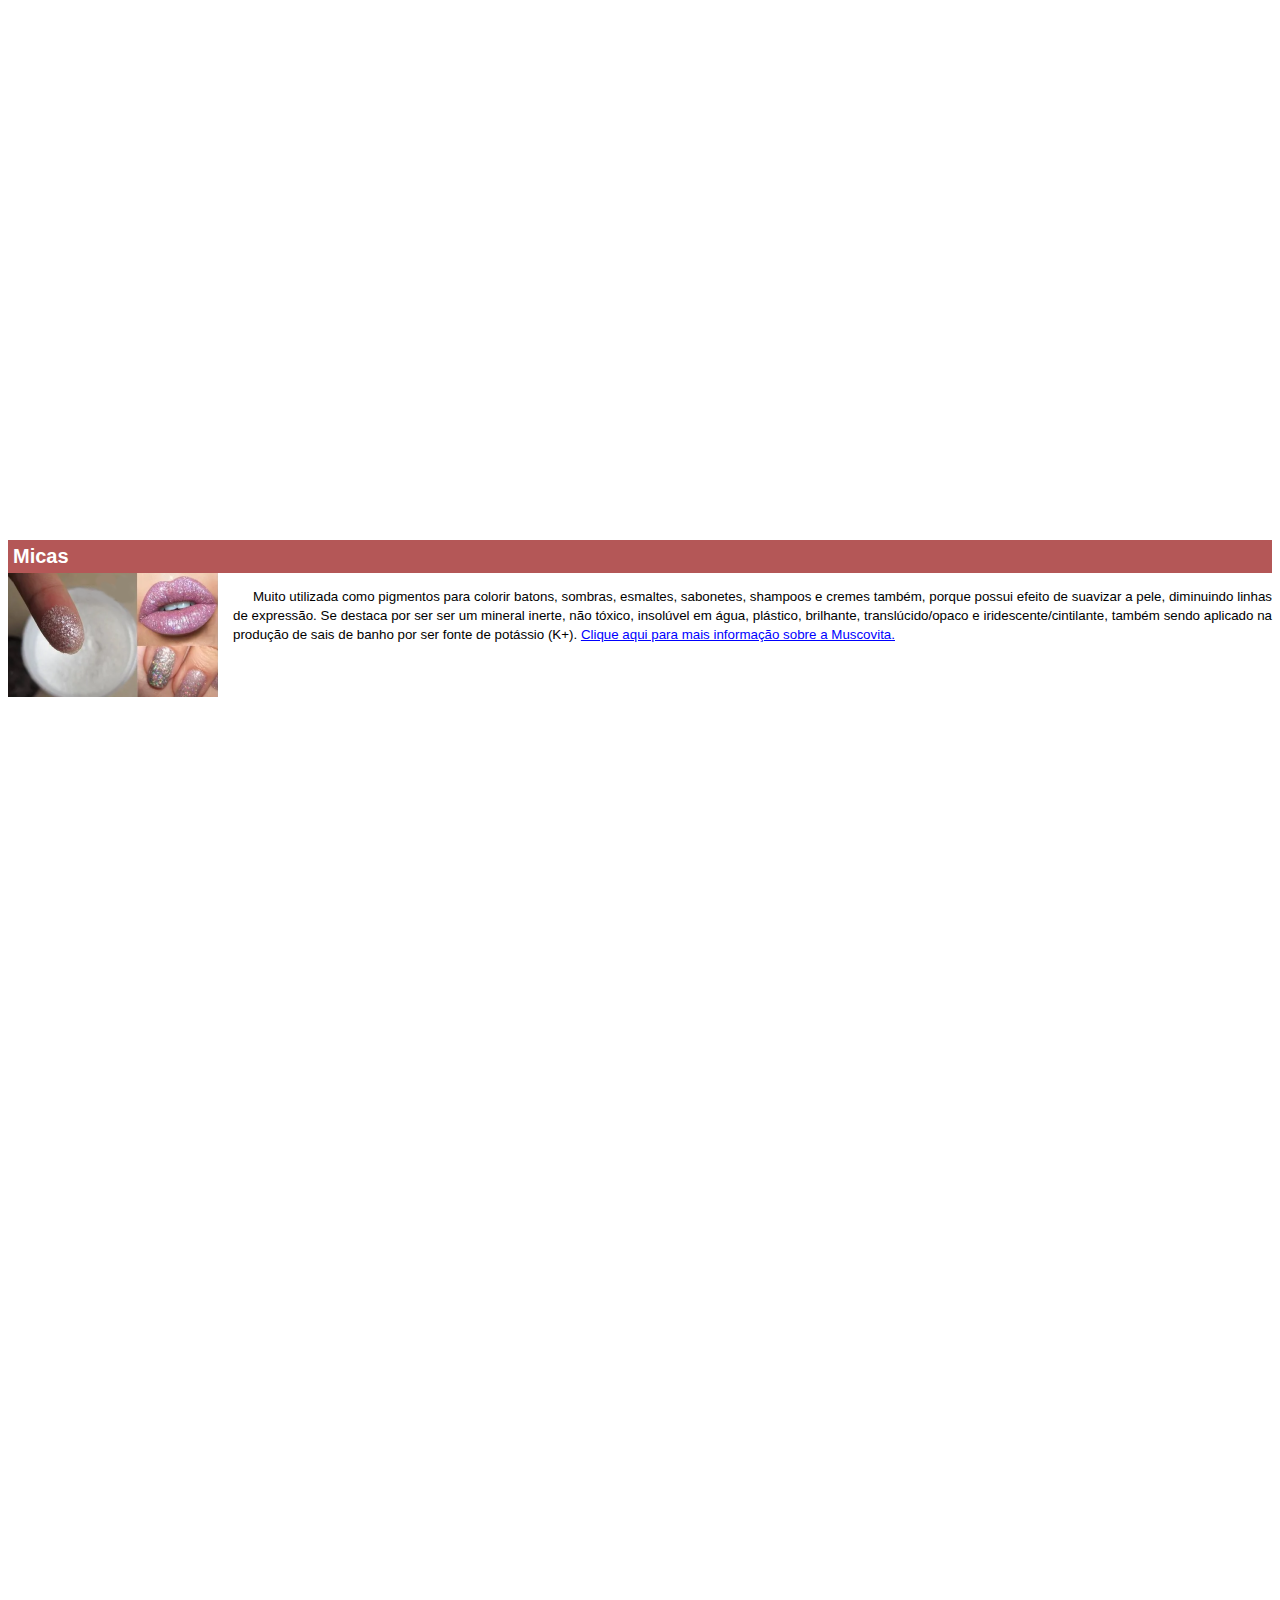
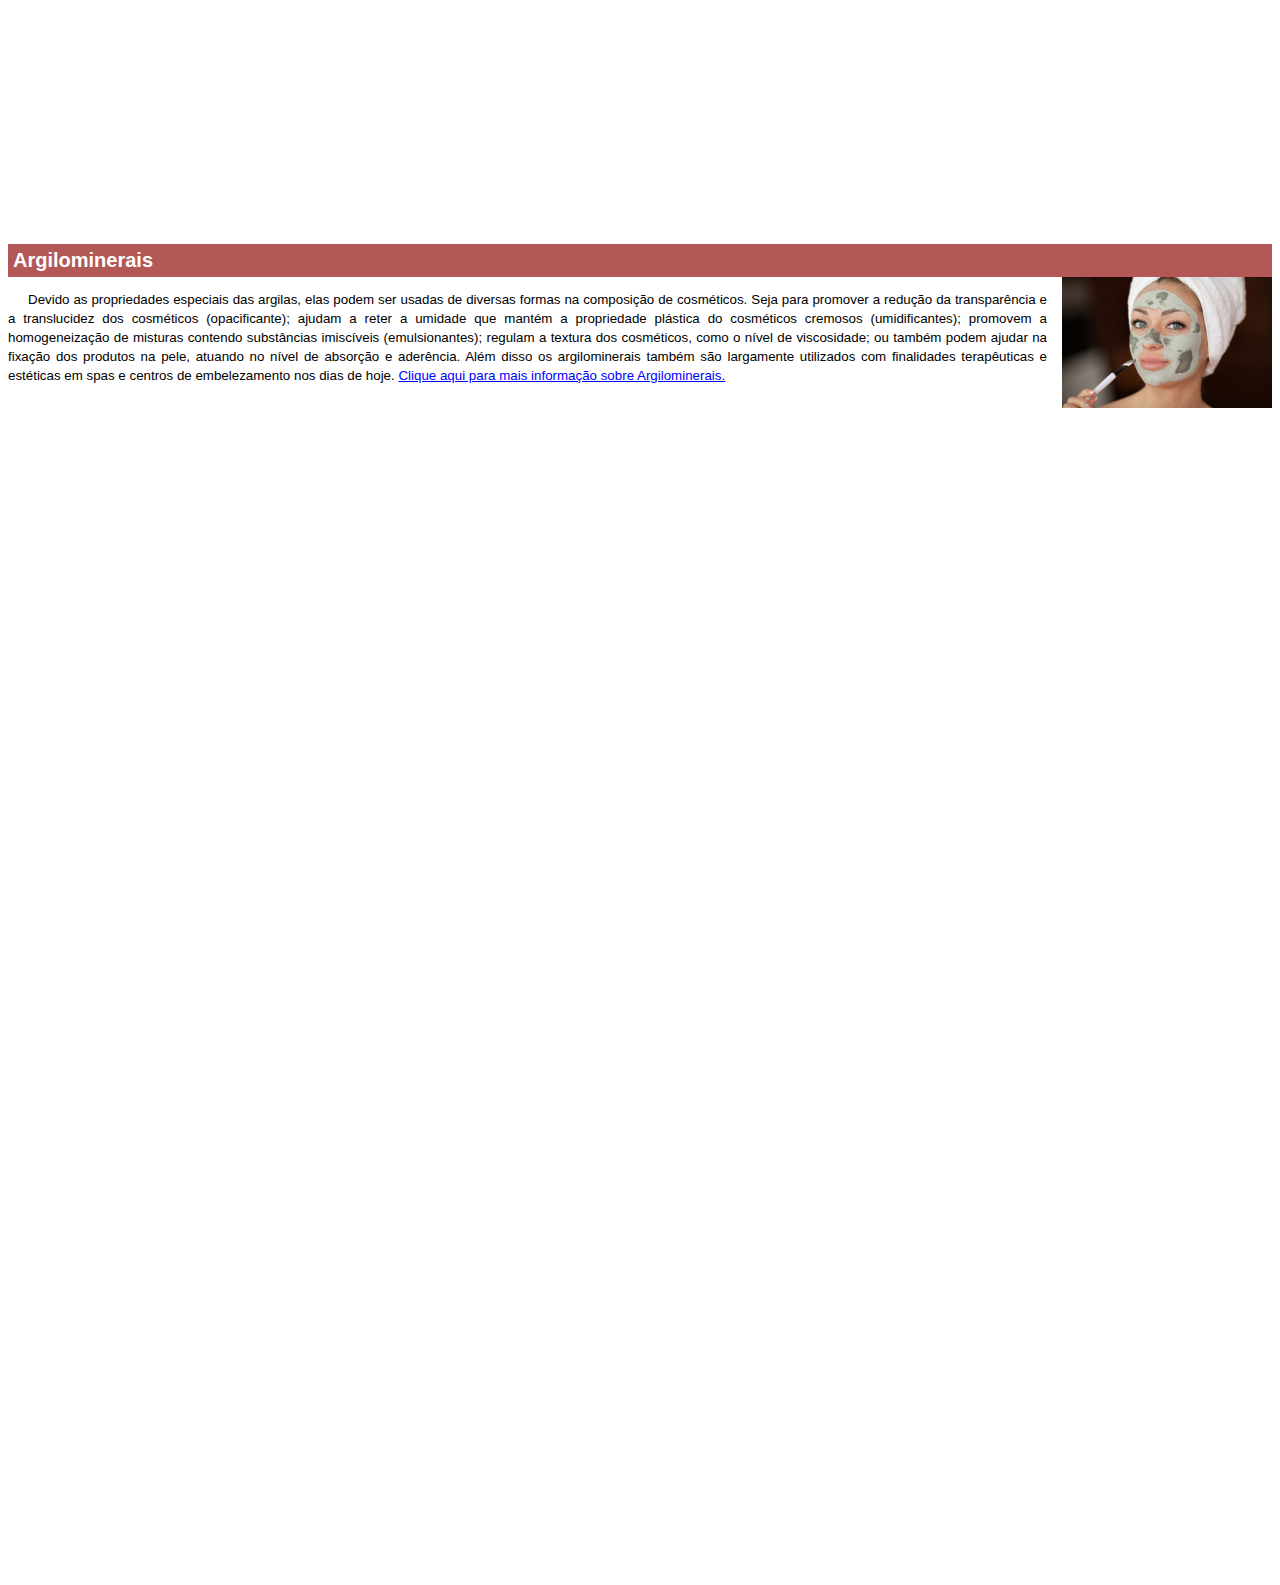
==== commit b191e05f: "Update aplicacao.html" ====
--- a/aplicacao.html
+++ b/aplicacao.html
@@ -66,7 +66,7 @@
             </header>
             <img class="imgesq" src="soap.jpg" alt="Sabonete de enxofre">
             <p>
-                O enxofre é utilizado em diversos cosméticos como cremes e sabonetes que promovem a renovação e embelezamento da pele e elimina o excesso de oleosidade. Além disso é indicado para tratar diversas doenças na pele com acnes e cravos. Também são usados em produtos para cabelo que conferem maior elasticidade, brilho e textura dos fios capilares.
+                O enxofre é utilizado em diversos cosméticos como cremes e sabonetes que promovem a renovação e embelezamento da pele e elimina o excesso de oleosidade. Além disso é indicado para tratar diversas doenças na pele com acnes e cravos. Também são usados em produtos para cabelo que conferem maior elasticidade, brilho e textura dos fios capilares. <a href="enxofre.html" target="blank" style="color:blue;">Clique aqui para mais informação sobre o Enxofre.</a>
               </p>
             
             
@@ -102,7 +102,7 @@
             </header>
             <img class="imgdir" src="arg.png" alt="">
             <p>
-                Devido as propriedades especiais das argilas, elas podem ser usadas de diversas formas na composição de cosméticos. Seja para promover a redução da transparência e a translucidez dos cosméticos (opacificante); ajudam a reter a umidade que mantém a propriedade plástica do cosméticos cremosos (umidificantes); promovem a homogeneização de misturas contendo substâncias imiscíveis (emulsionantes); regulam a textura dos cosméticos, como o nível de viscosidade; ou também podem ajudar na fixação dos produtos na pele, atuando no nível de absorção e aderência. Além disso os argilominerais também são largamente utilizados com finalidades terapêuticas e estéticas em spas e centros de embelezamento nos dias de hoje.
+                Devido as propriedades especiais das argilas, elas podem ser usadas de diversas formas na composição de cosméticos. Seja para promover a redução da transparência e a translucidez dos cosméticos (opacificante); ajudam a reter a umidade que mantém a propriedade plástica do cosméticos cremosos (umidificantes); promovem a homogeneização de misturas contendo substâncias imiscíveis (emulsionantes); regulam a textura dos cosméticos, como o nível de viscosidade; ou também podem ajudar na fixação dos produtos na pele, atuando no nível de absorção e aderência. Além disso os argilominerais também são largamente utilizados com finalidades terapêuticas e estéticas em spas e centros de embelezamento nos dias de hoje. <a href="argilominerais.html" target="blank" style="color:blue;">Clique aqui para mais informação sobre Argilo&shy;minerais.</a>
             </p>
             
             
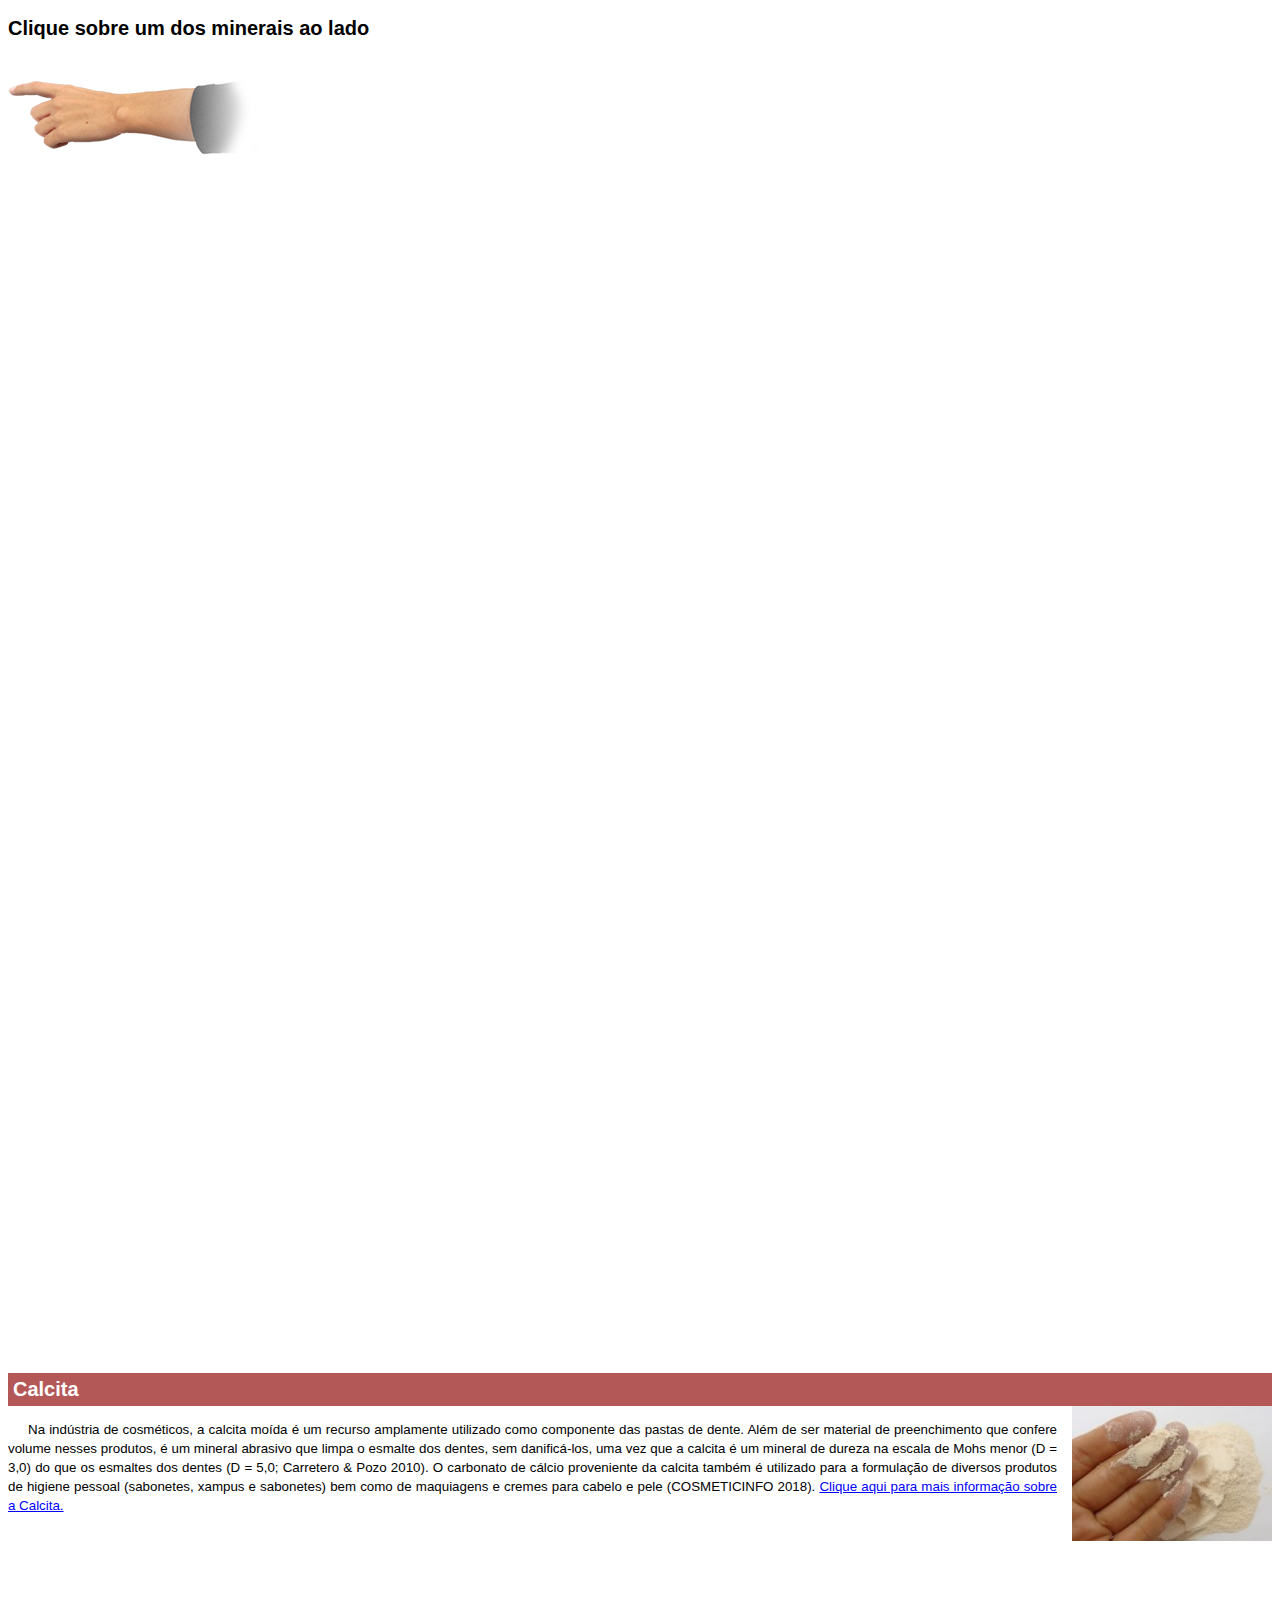
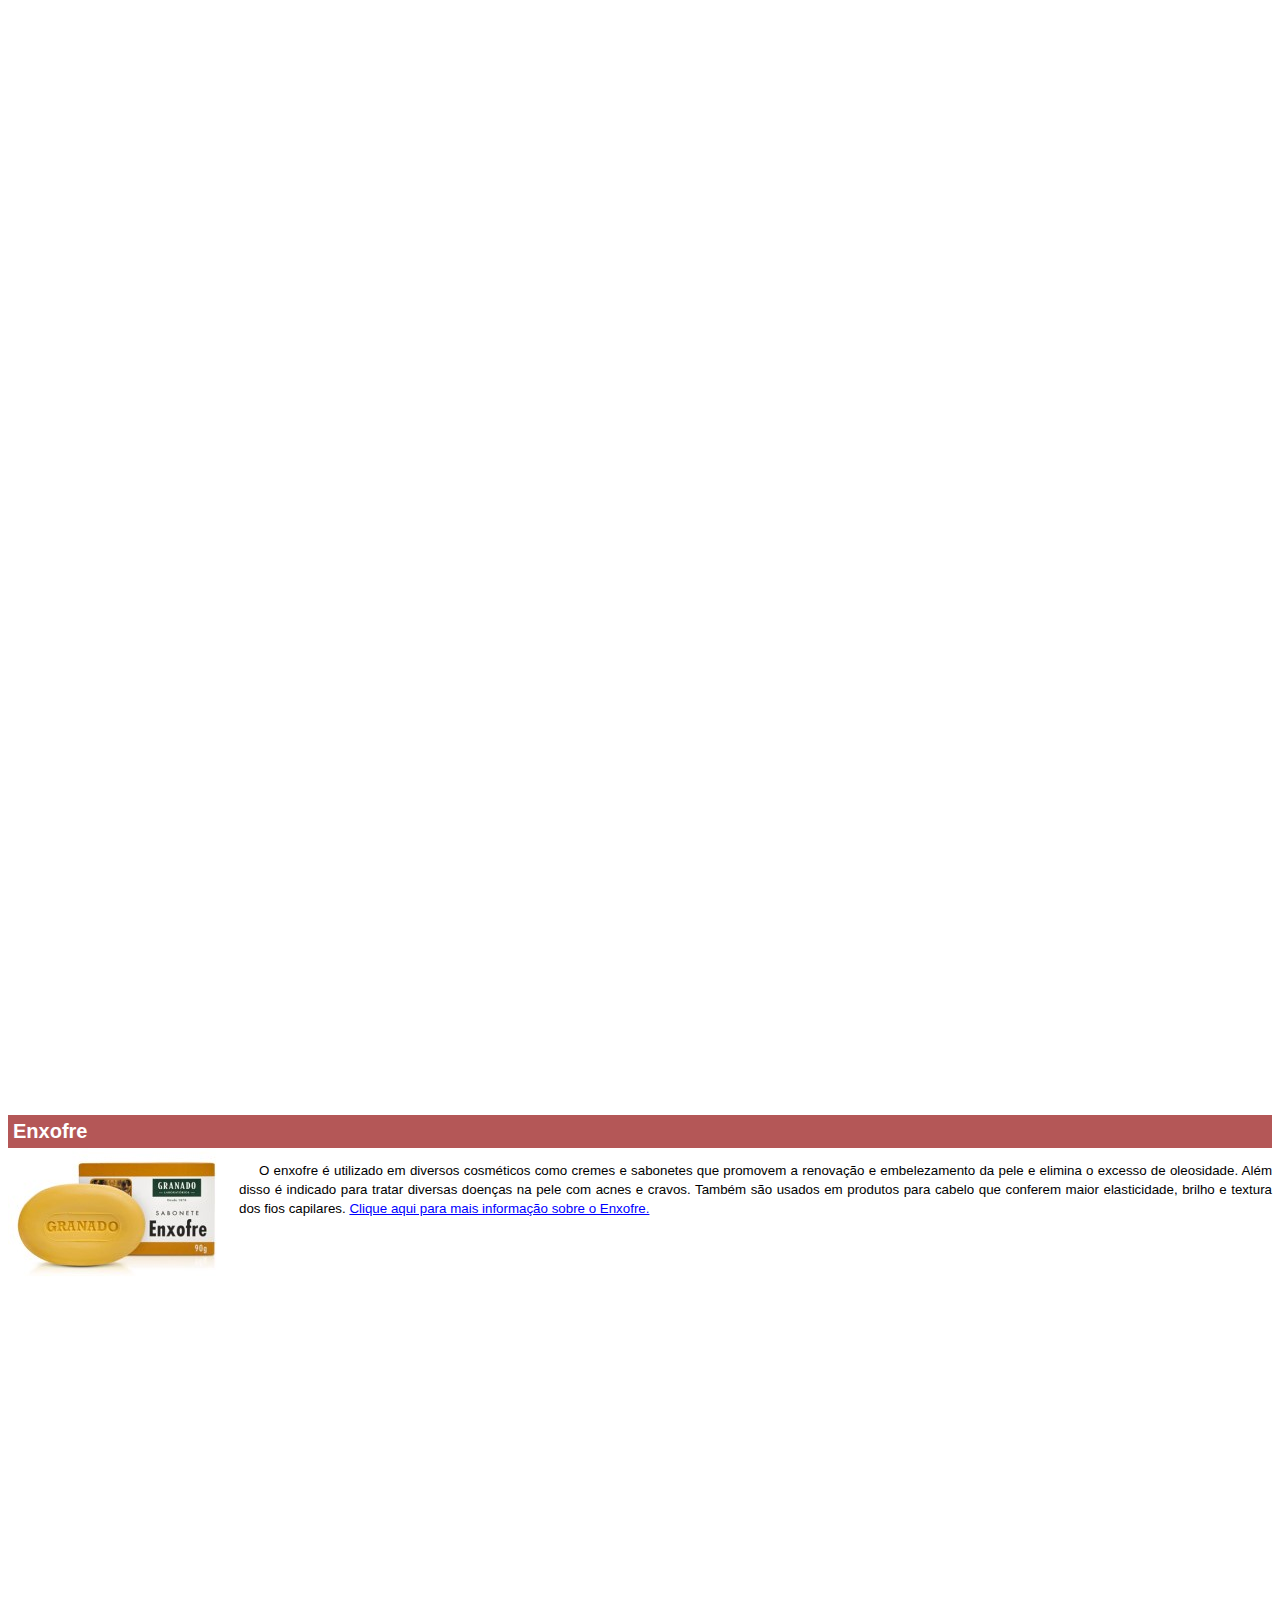
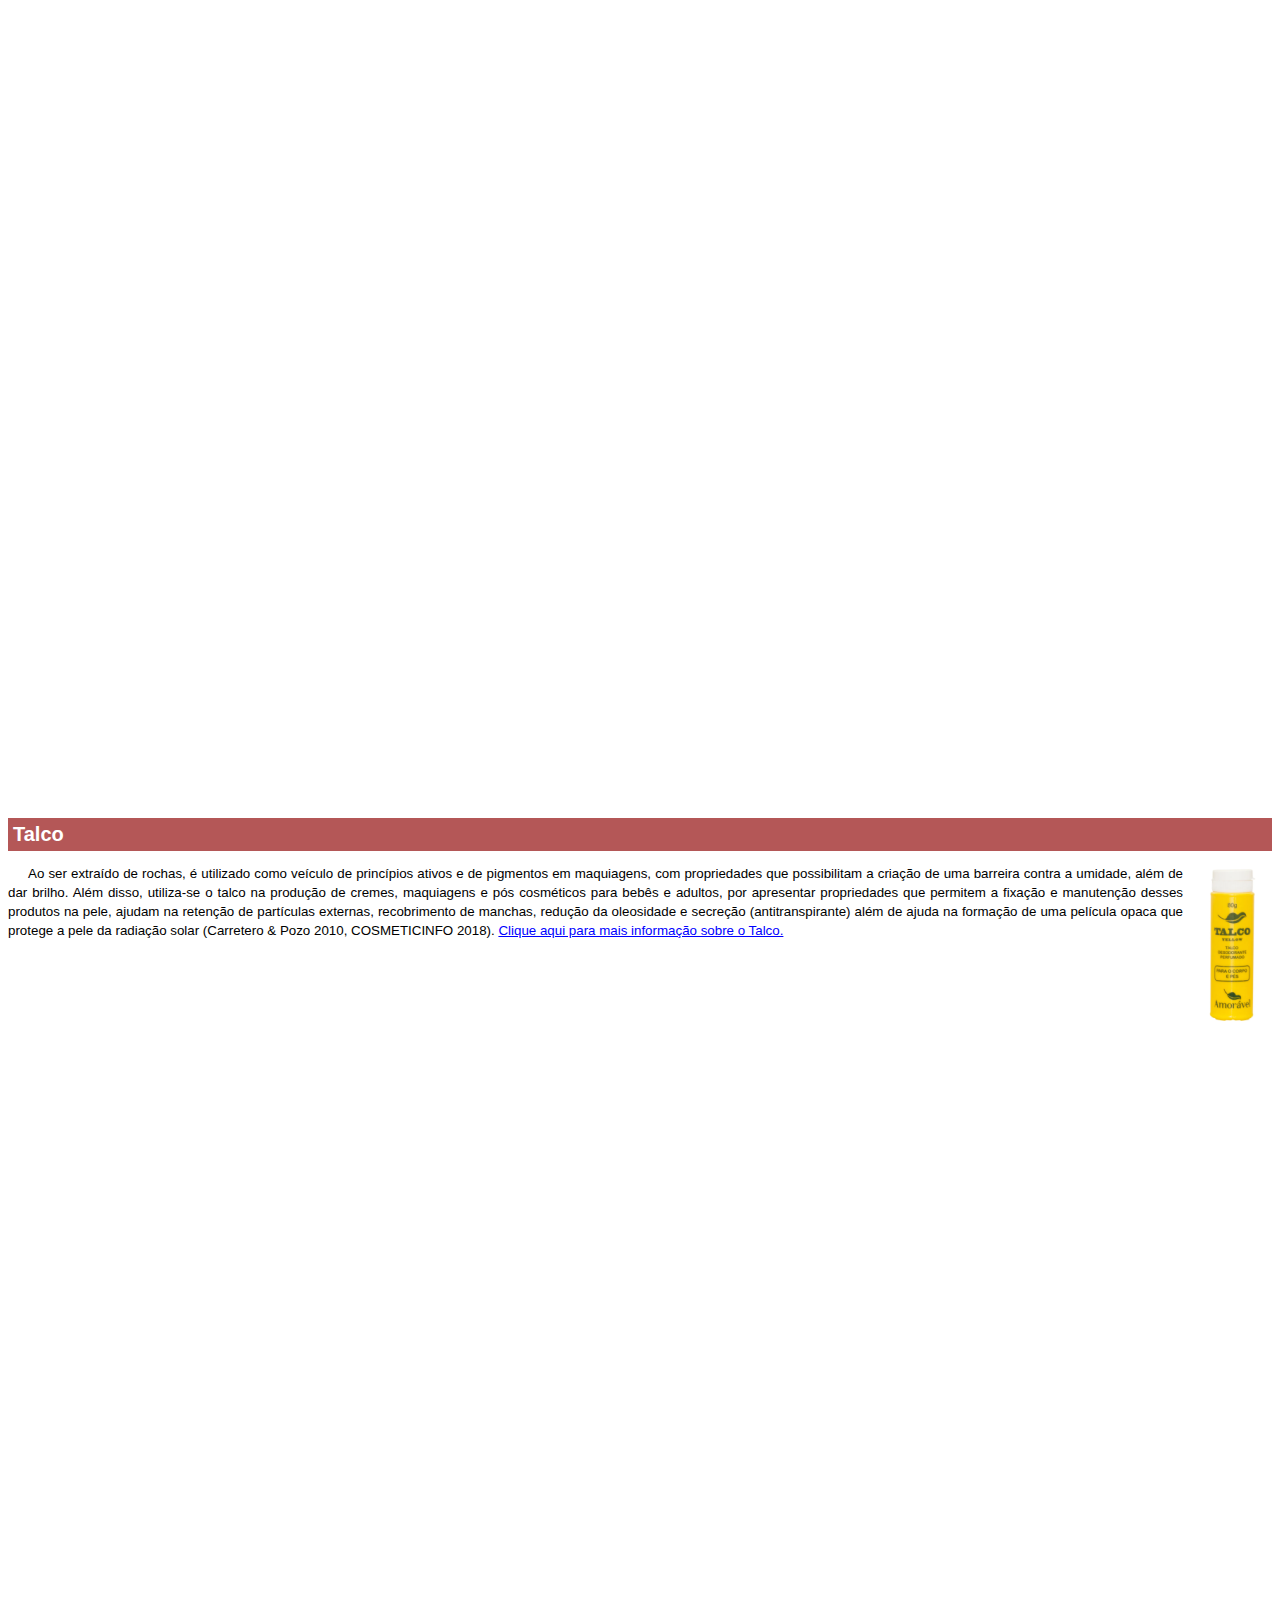
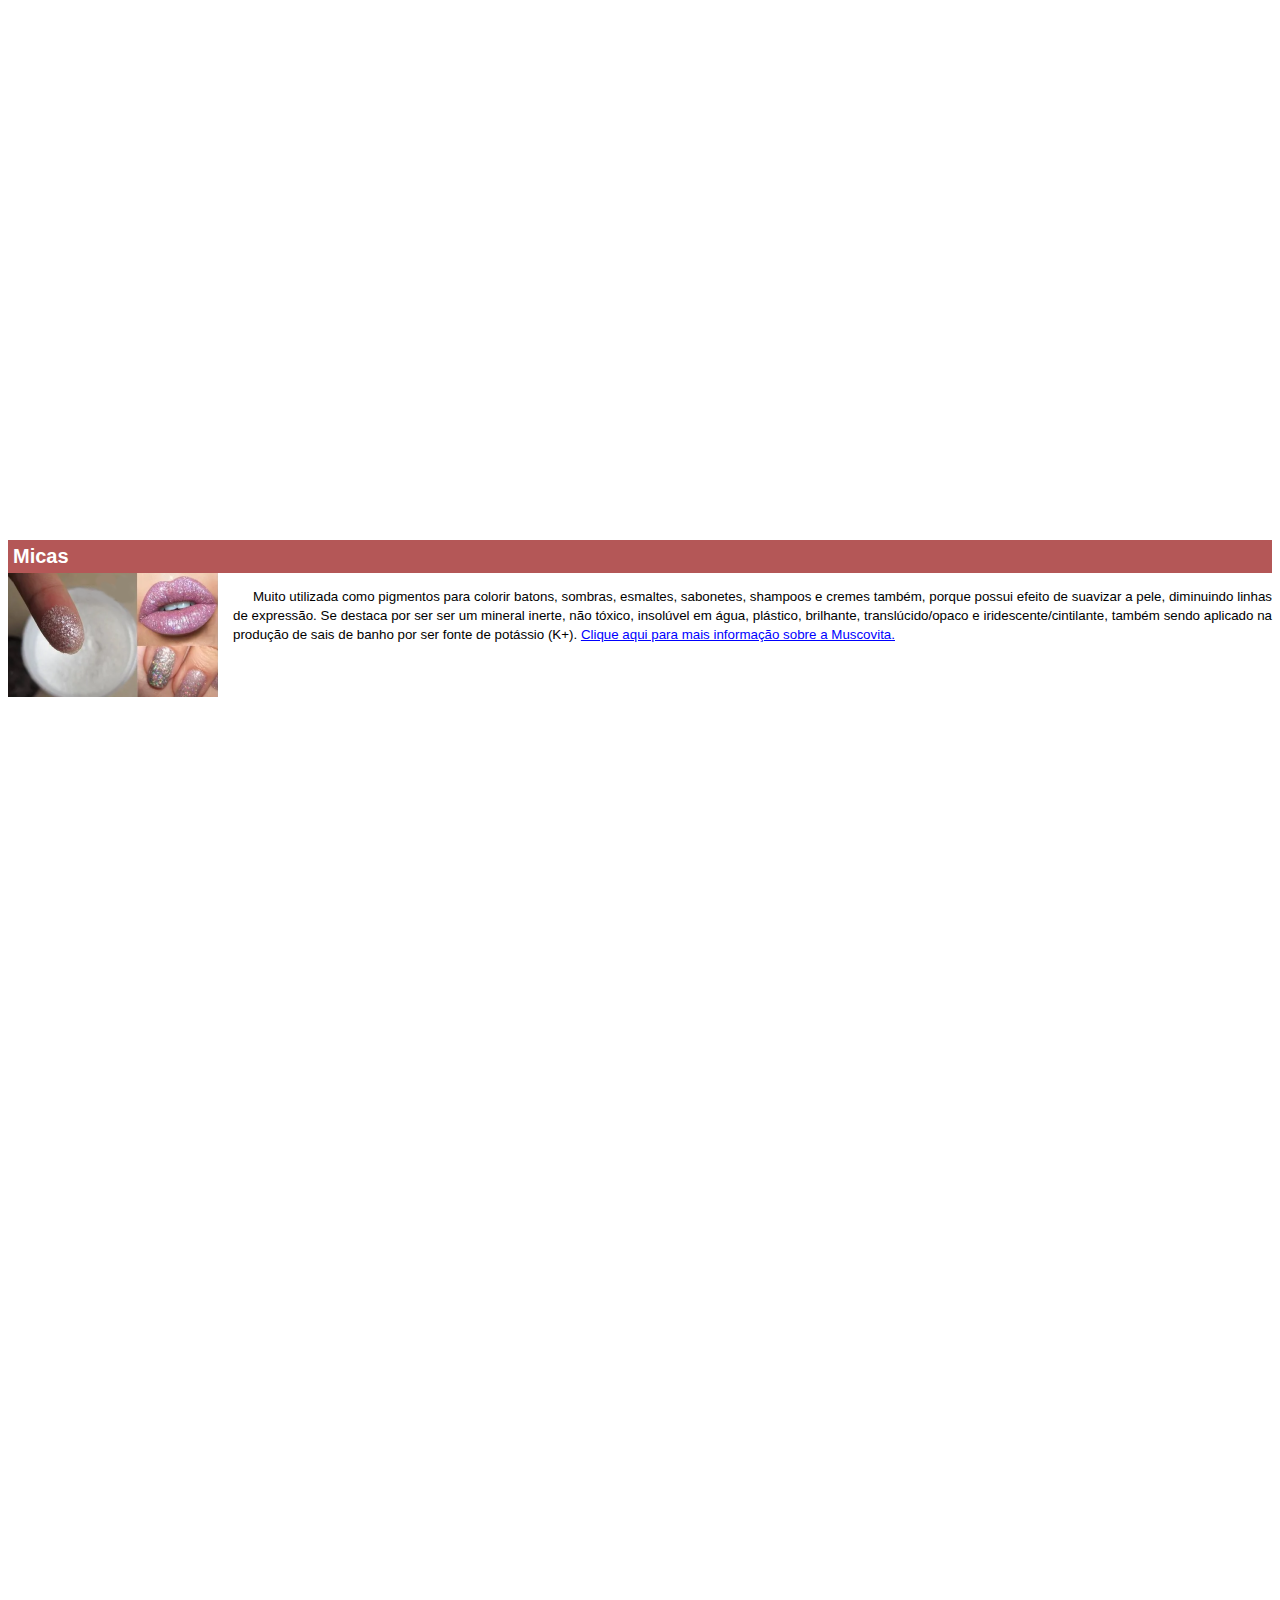
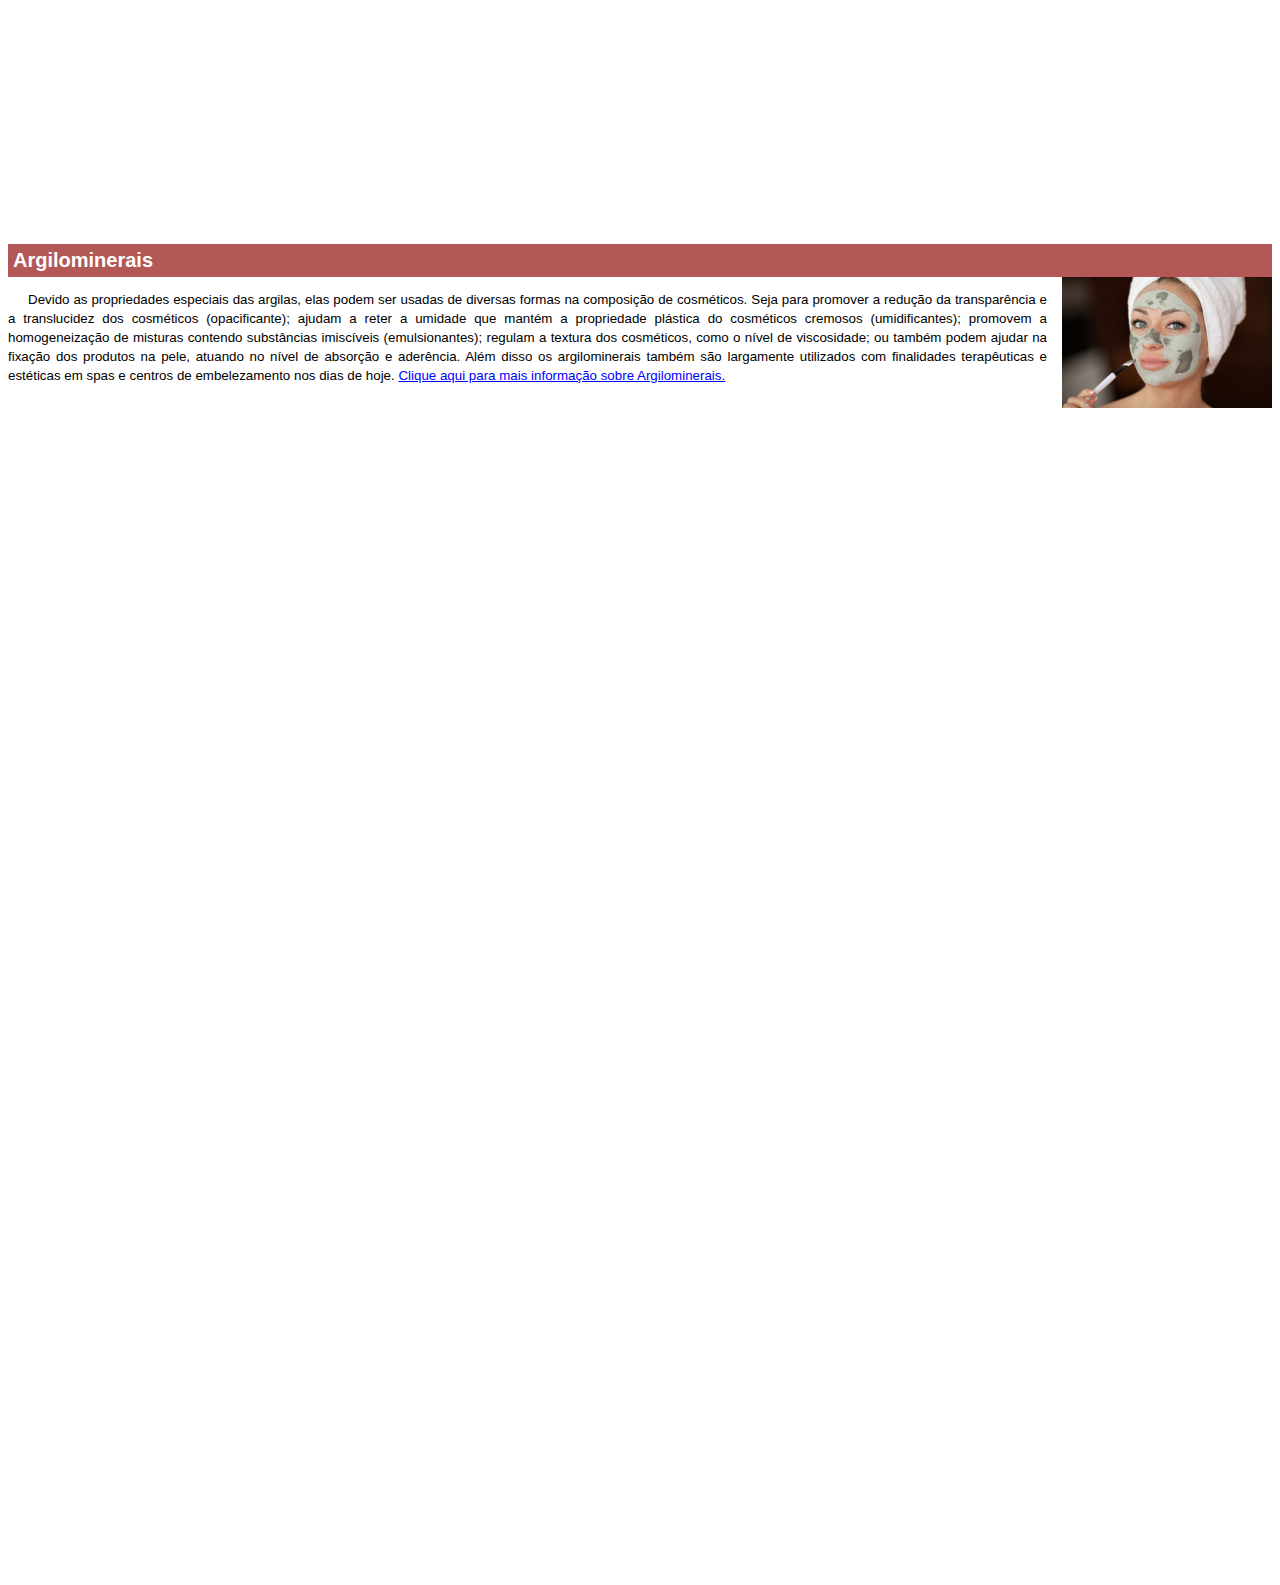
==== commit 294e6b79: "Update aplicacao.html" ====
--- a/aplicacao.html
+++ b/aplicacao.html
@@ -44,7 +44,7 @@
     <body>
         <article id="topo">
             <header>
-                <h2>Clique sobre as áreas destacadas em vermelho</h2> 
+                <h2>Clique sobre um dos minerais ao lado</h2> 
             </header>
             <img src="mao.png" alt="Mão apontando para esquerda">
         </article>
